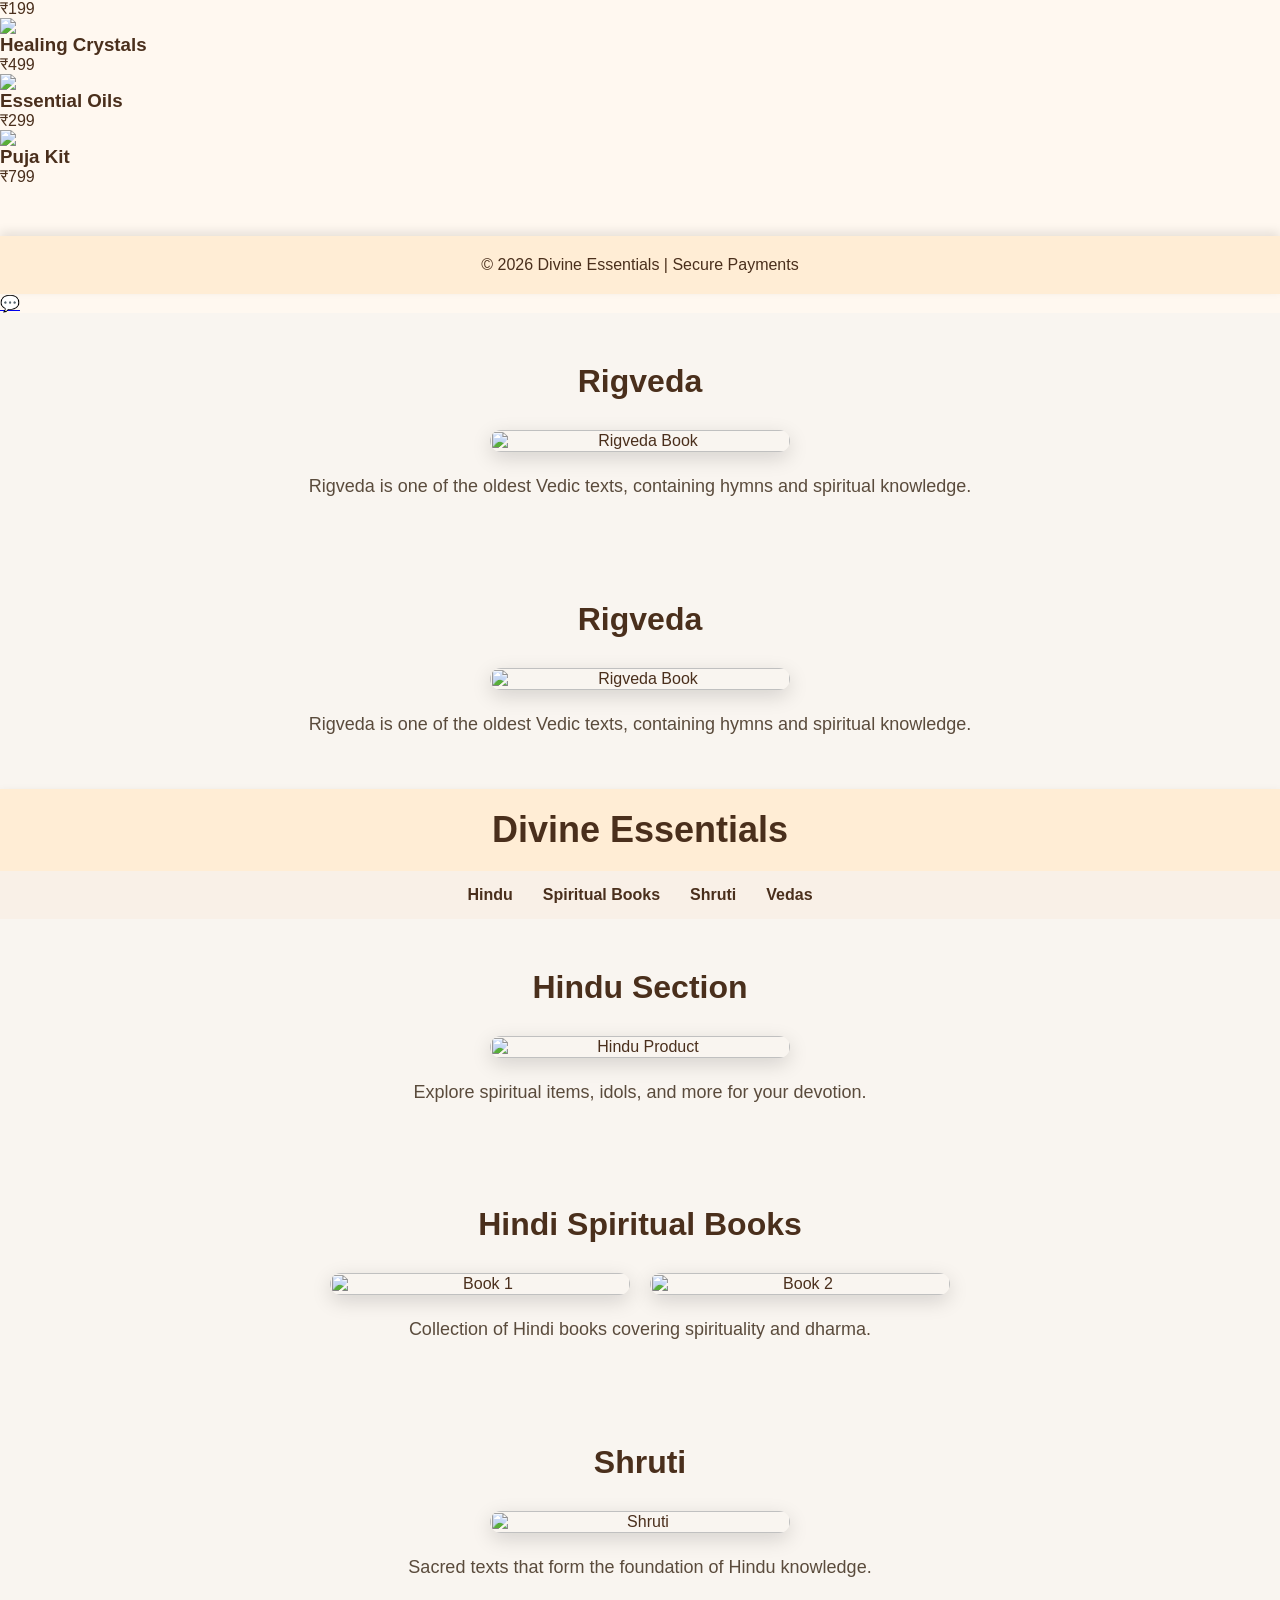
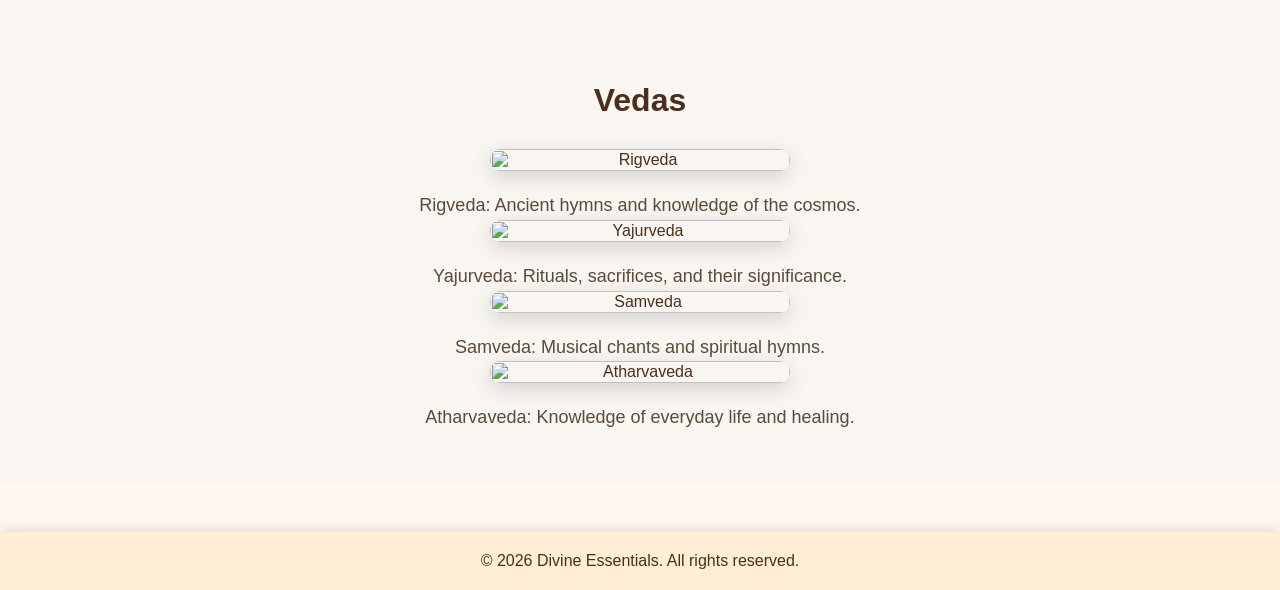
==== index.html @ 7f7609a6 "Update index.html" ====
<p>₹199</p>
  </div>

  <div class="card">
    <img src="https://via.placeholder.com/150">
    <h3>Healing Crystals</h3>
    <p>₹499</p>
  </div>

  <div class="card">
    <img src="https://via.placeholder.com/150">
    <h3>Essential Oils</h3>
    <p>₹299</p>
  </div>

  <div class="card">
    <img src="https://via.placeholder.com/150">
    <h3>Puja Kit</h3>
    <p>₹799</p>
  </div>

</section>

<footer>
  © 2026 Divine Essentials | Secure Payments
</footer>

<a class="whatsapp" href="https://wa.me/91XXXXXXXXXX">💬</a>

</body>
</html>
<!-- Rigveda Section -->
<section id="rigveda" class="section-container">
  <div class="container">
    <h2 class="section-title">Rigveda</h2>
    <div class="image-wrapper">
      <img src="https://link-to-your-image-from-meesho.jpg" alt="Rigveda Book" class="section-image">
    </div>
    <p class="section-description">
      Rigveda is one of the oldest Vedic texts, containing hymns and spiritual knowledge.
    </p>
  </div>
</section>

<!-- CSS -->
<style>
.section-container {
  padding: 50px 20px;
  background-color: #f9f5f0; /* subtle spiritual tone */
  text-align: center;
}

.section-title {
  font-size: 32px;
  font-weight: 700;
  color: #4a2f1c; /* earthy spiritual color */
  margin-bottom: 30px;
}

.image-wrapper {
  display: flex;
  justify-content: center;
  margin-bottom: 20px;
}

.section-image {
  max-width: 100%;
  height: auto;
  border-radius: 12px;
  box-shadow: 0 6px 20px rgba(0,0,0,0.15);
  transition: transform 0.3s ease;
}

.section-image:hover {
  transform: scale(1.05);
}

.section-description {
  font-size: 18px;
  color: #5a4b3c;
  max-width: 700px;
  margin: 0 auto;
  line-height: 1.6;
}
</style>
 
<!-- Rigveda Section -->
<section id="rigveda" class="section-container">
  <div class="container">
    <h2 class="section-title">Rigveda</h2>
    <div class="image-wrapper">
      <img src="https://images.meesho.com/images/products/123456789/rigveda-book.jpg" alt="Rigveda Book" class="section-image">
    </div>
    <p class="section-description">
      Rigveda is one of the oldest Vedic texts, containing hymns and spiritual knowledge.
    </p>
  </div>
</section>

<style>
.section-container {
  padding: 50px 20px;
  background-color: #f9f5f0;
  text-align: center;
}

.section-title {
  font-size: 32px;
  font-weight: 700;
  color: #4a2f1c;
  margin-bottom: 30px;
}

.image-wrapper {
  display: flex;
  justify-content: center;
  margin-bottom: 20px;
}

.section-image {
  max-width: 100%;
  height: auto;
  border-radius: 12px;
  box-shadow: 0 6px 20px rgba(0,0,0,0.15);
  transition: transform 0.3s ease;
}

.section-image:hover {
  transform: scale(1.05);
}

.section-description {
  font-size: 18px;
  color: #5a4b3c;
  max-width: 700px;
  margin: 0 auto;
  line-height: 1.6;
}
</style>
<!DOCTYPE html>
<html lang="hi">
<head>
  <meta charset="UTF-8">
  <meta name="viewport" content="width=device-width, initial-scale=1.0">
  <title>Divine Essentials</title>
  <style>
    /* Basic Reset */
    * {
      margin: 0;
      padding: 0;
      box-sizing: border-box;
      font-family: 'Arial', sans-serif;
    }

    body {
      background-color: #fff8f0;
      color: #4a2f1c;
    }

    header {
      background-color: #ffedd5;
      padding: 20px;
      text-align: center;
      box-shadow: 0 4px 10px rgba(0,0,0,0.1);
    }

    header h1 {
      font-size: 36px;
      font-weight: 700;
    }

    nav {
      display: flex;
      justify-content: center;
      gap: 30px;
      padding: 15px 0;
      background-color: #f9f0e7;
    }

    nav a {
      text-decoration: none;
      color: #4a2f1c;
      font-weight: 600;
      transition: color 0.3s ease;
    }

    nav a:hover {
      color: #c75b12;
    }

    .section-container {
      padding: 50px 20px;
      text-align: center;
    }

    .section-title {
      font-size: 32px;
      font-weight: 700;
      margin-bottom: 30px;
    }

    .image-wrapper {
      display: flex;
      justify-content: center;
      flex-wrap: wrap;
      gap: 20px;
      margin-bottom: 20px;
    }

    .section-image {
      max-width: 300px;
      width: 100%;
      border-radius: 12px;
      box-shadow: 0 6px 20px rgba(0,0,0,0.15);
      transition: transform 0.3s ease;
    }

    .section-image:hover {
      transform: scale(1.05);
    }

    .section-description {
      font-size: 18px;
      max-width: 700px;
      margin: 0 auto;
      line-height: 1.6;
    }

    footer {
      background-color: #ffedd5;
      padding: 20px;
      text-align: center;
      margin-top: 50px;
      box-shadow: 0 -4px 10px rgba(0,0,0,0.1);
    }
  </style>
</head>
<body>

<header>
  <h1>Divine Essentials</h1>
</header>

<nav>
  <a href="#hindu">Hindu</a>
  <a href="#books">Spiritual Books</a>
  <a href="#shruti">Shruti</a>
  <a href="#vedas">Vedas</a>
</nav>

<!-- Hindu Section -->
<section id="hindu" class="section-container">
  <h2 class="section-title">Hindu Section</h2>
  <div class="image-wrapper">
    <img src="https://via.placeholder.com/300x400?text=Hindu+Product" alt="Hindu Product" class="section-image">
  </div>
  <p class="section-description">Explore spiritual items, idols, and more for your devotion.</p>
</section>

<!-- Spiritual Books Section -->
<section id="books" class="section-container">
  <h2 class="section-title">Hindi Spiritual Books</h2>
  <div class="image-wrapper">
    <img src="https://via.placeholder.com/300x400?text=Book+1" alt="Book 1" class="section-image">
    <img src="https://via.placeholder.com/300x400?text=Book+2" alt="Book 2" class="section-image">
  </div>
  <p class="section-description">Collection of Hindi books covering spirituality and dharma.</p>
</section>

<!-- Shruti Section -->
<section id="shruti" class="section-container">
  <h2 class="section-title">Shruti</h2>
  <div class="image-wrapper">
    <img src="https://via.placeholder.com/300x400?text=Shruti" alt="Shruti" class="section-image">
  </div>
  <p class="section-description">Sacred texts that form the foundation of Hindu knowledge.</p>
</section>

<!-- Vedas Section -->
<section id="vedas" class="section-container">
  <h2 class="section-title">Vedas</h2>

  <!-- Rigveda -->
  <div class="image-wrapper">
    <img src="https://via.placeholder.com/300x400?text=Rigveda" alt="Rigveda" class="section-image">
  </div>
  <p class="section-description">Rigveda: Ancient hymns and knowledge of the cosmos.</p>

  <!-- Yajurveda -->
  <div class="image-wrapper">
    <img src="https://via.placeholder.com/300x400?text=Yajurveda" alt="Yajurveda" class="section-image">
  </div>
  <p class="section-description">Yajurveda: Rituals, sacrifices, and their significance.</p>

  <!-- Samveda -->
  <div class="image-wrapper">
    <img src="https://via.placeholder.com/300x400?text=Samveda" alt="Samveda" class="section-image">
  </div>
  <p class="section-description">Samveda: Musical chants and spiritual hymns.</p>

  <!-- Atharvaveda -->
  <div class="image-wrapper">
    <img src="https://via.placeholder.com/300x400?text=Atharvaveda" alt="Atharvaveda" class="section-image">
  </div>
  <p class="section-description">Atharvaveda: Knowledge of everyday life and healing.</p>
</section>

<footer>
  &copy; 2026 Divine Essentials. All rights reserved.
</footer>

</body>
</html>
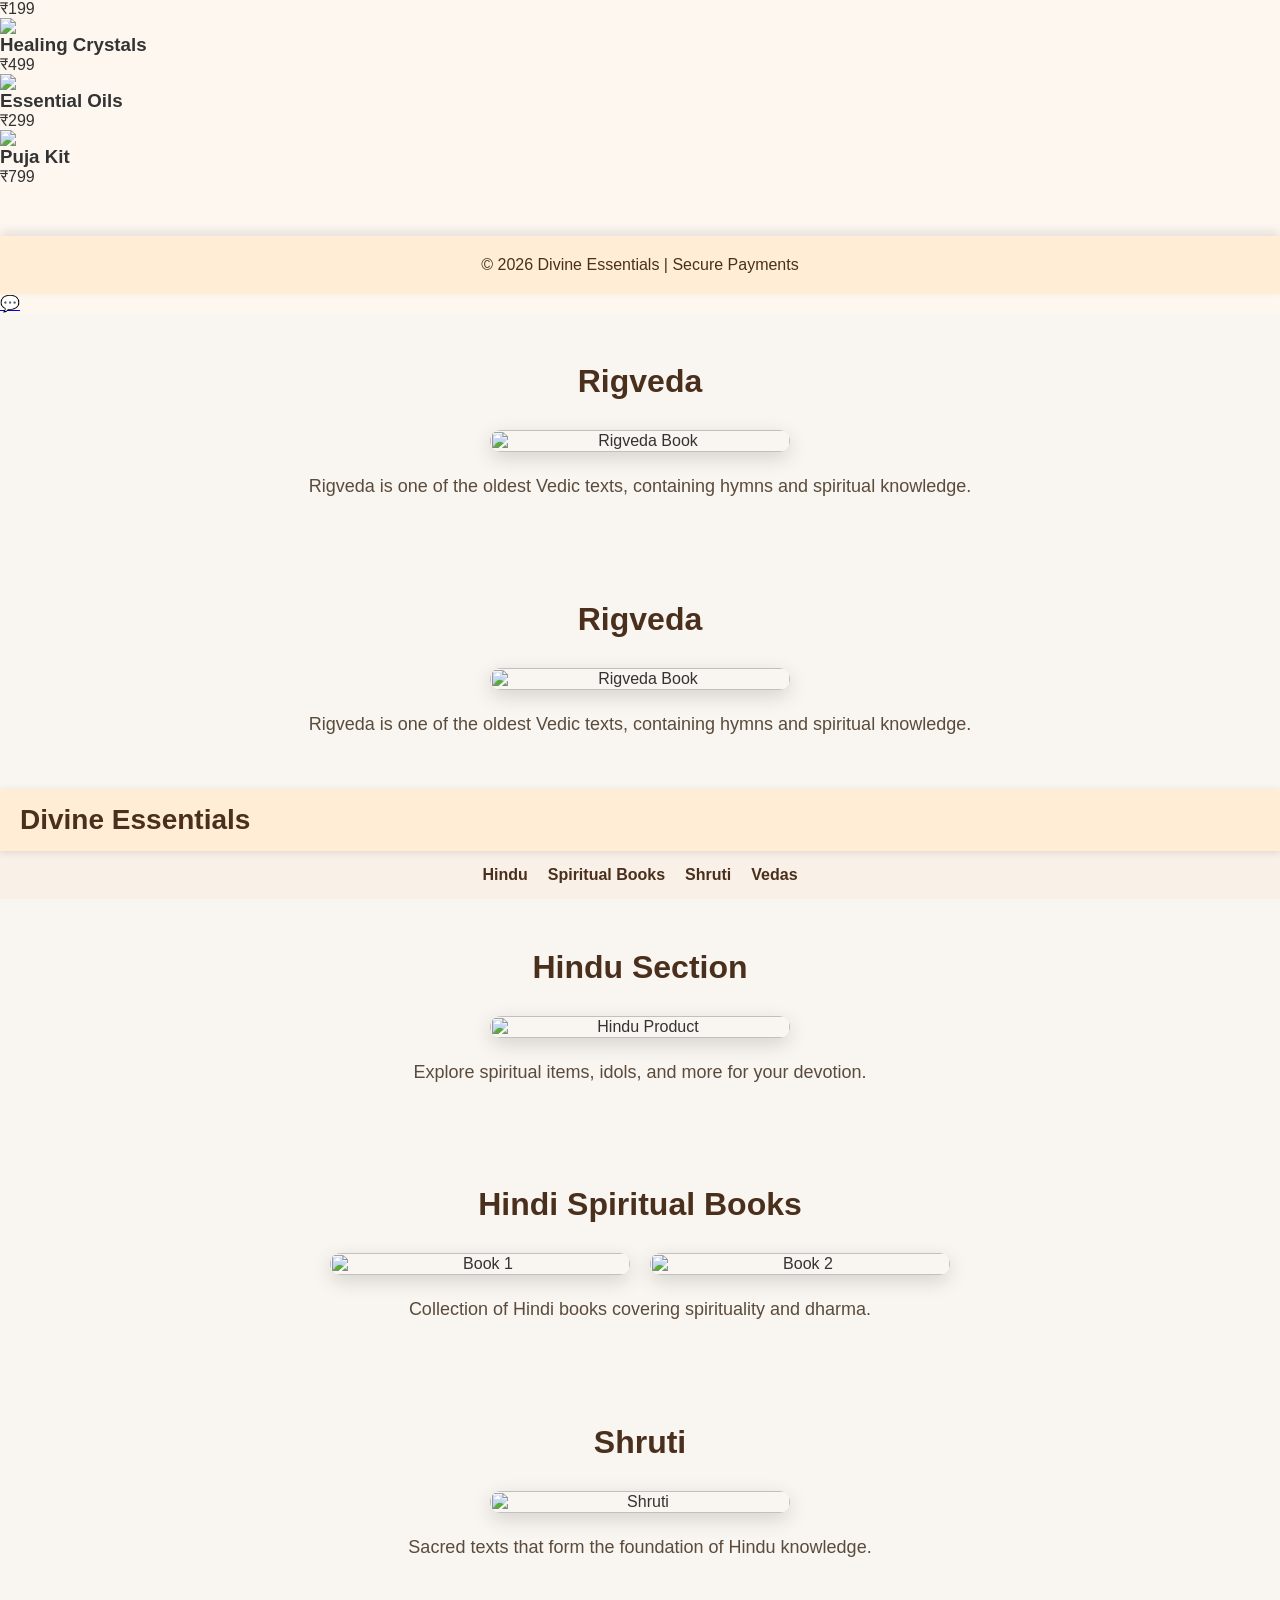
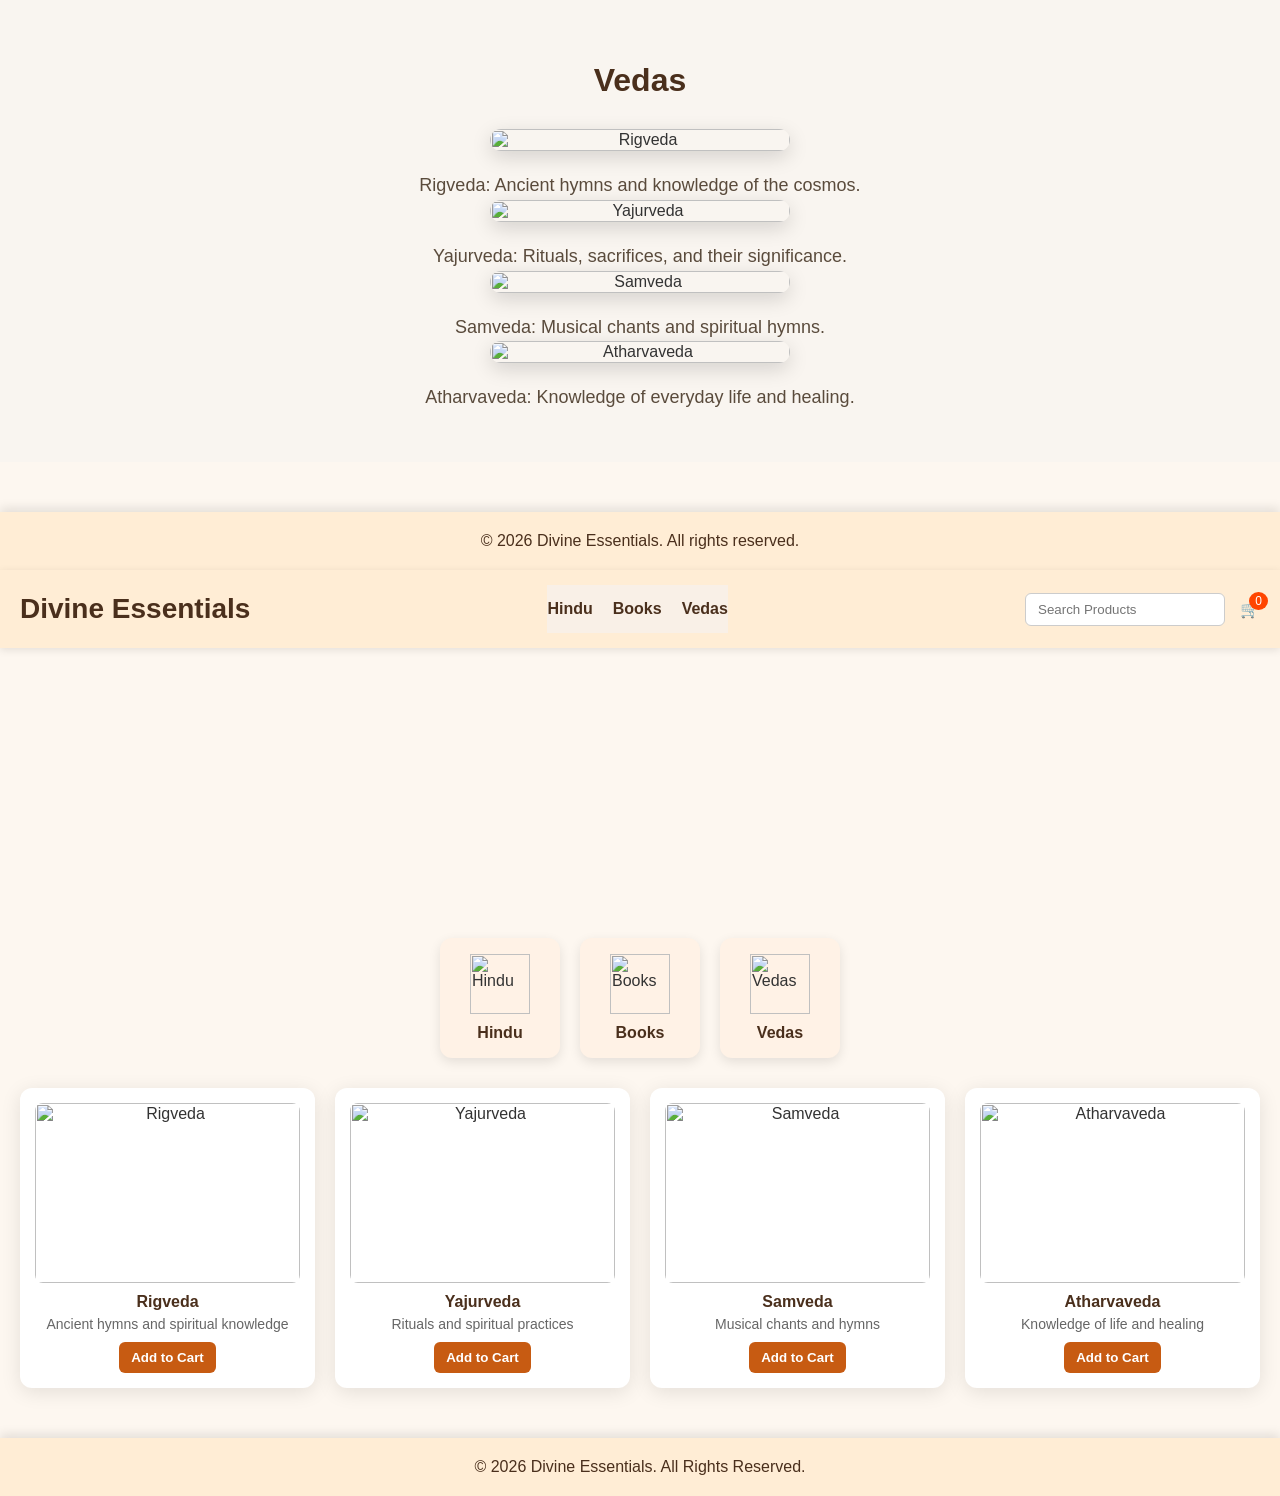
==== commit f7aa7391: "Update index.html" ====
--- a/index.html
+++ b/index.html
@@ -311,3 +311,142 @@
 
 </body>
 </html>
+<!DOCTYPE html>
+<html lang="hi">
+<head>
+<meta charset="UTF-8">
+<meta name="viewport" content="width=device-width, initial-scale=1.0">
+<title>Divine Essentials</title>
+<style>
+  /* Reset */
+  * { margin: 0; padding: 0; box-sizing: border-box; font-family: 'Arial', sans-serif; }
+  body { background-color: #fdf7f0; color: #333; }
+
+  /* Header & Navbar */
+  header {
+    display: flex;
+    justify-content: space-between;
+    align-items: center;
+    padding: 15px 20px;
+    background-color: #ffedd5;
+    box-shadow: 0 2px 8px rgba(0,0,0,0.1);
+    position: sticky;
+    top: 0;
+    z-index: 1000;
+  }
+
+  header h1 { font-size: 28px; color: #4a2f1c; }
+  nav { display: flex; gap: 20px; align-items: center; }
+  nav a { text-decoration: none; color: #4a2f1c; font-weight: 600; transition: color 0.3s; }
+  nav a:hover { color: #c75b12; }
+
+  /* Search & Cart */
+  .search-cart { display: flex; gap: 15px; align-items: center; }
+  .search-cart input { padding: 8px 12px; border-radius: 6px; border: 1px solid #ccc; width: 200px; }
+  .cart { position: relative; cursor: pointer; }
+  .cart span { position: absolute; top: -8px; right: -8px; background-color: #ff4500; color: #fff; border-radius: 50%; padding: 2px 6px; font-size: 12px; }
+
+  /* Banner */
+  .banner { width: 100%; height: 250px; background: url('https://via.placeholder.com/1200x250?text=Divine+Essentials+Banner') center/cover no-repeat; margin: 20px 0; border-radius: 12px; }
+
+  /* Categories */
+  .categories { display: flex; justify-content: center; flex-wrap: wrap; gap: 20px; margin-bottom: 30px; }
+  .category { width: 120px; height: 120px; background-color: #fff2e6; border-radius: 12px; display: flex; align-items: center; justify-content: center; flex-direction: column; cursor: pointer; box-shadow: 0 4px 12px rgba(0,0,0,0.1); transition: transform 0.3s; }
+  .category:hover { transform: translateY(-5px); }
+  .category img { width: 60px; height: 60px; object-fit: contain; margin-bottom: 10px; }
+  .category span { font-weight: 600; color: #4a2f1c; text-align: center; }
+
+  /* Product Grid */
+  .products { display: grid; grid-template-columns: repeat(auto-fit, minmax(180px, 1fr)); gap: 20px; padding: 0 20px; margin-bottom: 50px; }
+  .product-card { background-color: #fff; border-radius: 12px; padding: 15px; text-align: center; box-shadow: 0 4px 20px rgba(0,0,0,0.1); transition: transform 0.3s; }
+  .product-card:hover { transform: translateY(-5px); }
+  .product-card img { width: 100%; height: 180px; object-fit: cover; border-radius: 8px; margin-bottom: 10px; }
+  .product-card h3 { font-size: 16px; margin-bottom: 5px; color: #4a2f1c; }
+  .product-card p { font-size: 14px; margin-bottom: 10px; color: #666; }
+  .product-card button { padding: 8px 12px; border: none; background-color: #c75b12; color: #fff; border-radius: 6px; cursor: pointer; font-weight: 600; transition: background 0.3s; }
+  .product-card button:hover { background-color: #ff704d; }
+
+  /* Footer */
+  footer { background-color: #ffedd5; padding: 20px; text-align: center; color: #4a2f1c; }
+</style>
+</head>
+<body>
+
+<header>
+  <h1>Divine Essentials</h1>
+  <nav>
+    <a href="#hindu">Hindu</a>
+    <a href="#books">Books</a>
+    <a href="#vedas">Vedas</a>
+  </nav>
+  <div class="search-cart">
+    <input type="text" placeholder="Search Products">
+    <div class="cart">
+      🛒
+      <span id="cart-count">0</span>
+    </div>
+  </div>
+</header>
+
+<!-- Banner -->
+<div class="banner"></div>
+
+<!-- Categories -->
+<div class="categories">
+  <div class="category">
+    <img src="https://via.placeholder.com/60?text=Hindu" alt="Hindu">
+    <span>Hindu</span>
+  </div>
+  <div class="category">
+    <img src="https://via.placeholder.com/60?text=Books" alt="Books">
+    <span>Books</span>
+  </div>
+  <div class="category">
+    <img src="https://via.placeholder.com/60?text=Vedas" alt="Vedas">
+    <span>Vedas</span>
+  </div>
+</div>
+
+<!-- Products -->
+<div class="products">
+  <div class="product-card">
+    <img src="https://via.placeholder.com/180x180?text=Rigveda" alt="Rigveda">
+    <h3>Rigveda</h3>
+    <p>Ancient hymns and spiritual knowledge</p>
+    <button onclick="addToCart()">Add to Cart</button>
+  </div>
+  <div class="product-card">
+    <img src="https://via.placeholder.com/180x180?text=Yajurveda" alt="Yajurveda">
+    <h3>Yajurveda</h3>
+    <p>Rituals and spiritual practices</p>
+    <button onclick="addToCart()">Add to Cart</button>
+  </div>
+  <div class="product-card">
+    <img src="https://via.placeholder.com/180x180?text=Samveda" alt="Samveda">
+    <h3>Samveda</h3>
+    <p>Musical chants and hymns</p>
+    <button onclick="addToCart()">Add to Cart</button>
+  </div>
+  <div class="product-card">
+    <img src="https://via.placeholder.com/180x180?text=Atharvaveda" alt="Atharvaveda">
+    <h3>Atharvaveda</h3>
+    <p>Knowledge of life and healing</p>
+    <button onclick="addToCart()">Add to Cart</button>
+  </div>
+</div>
+
+<footer>
+  &copy; 2026 Divine Essentials. All Rights Reserved.
+</footer>
+
+<script>
+  let cartCount = 0;
+  function addToCart() {
+    cartCount++;
+    document.getElementById('cart-count').innerText = cartCount;
+    alert('Product added to cart!');
+  }
+</script>
+
+</body>
+</html>
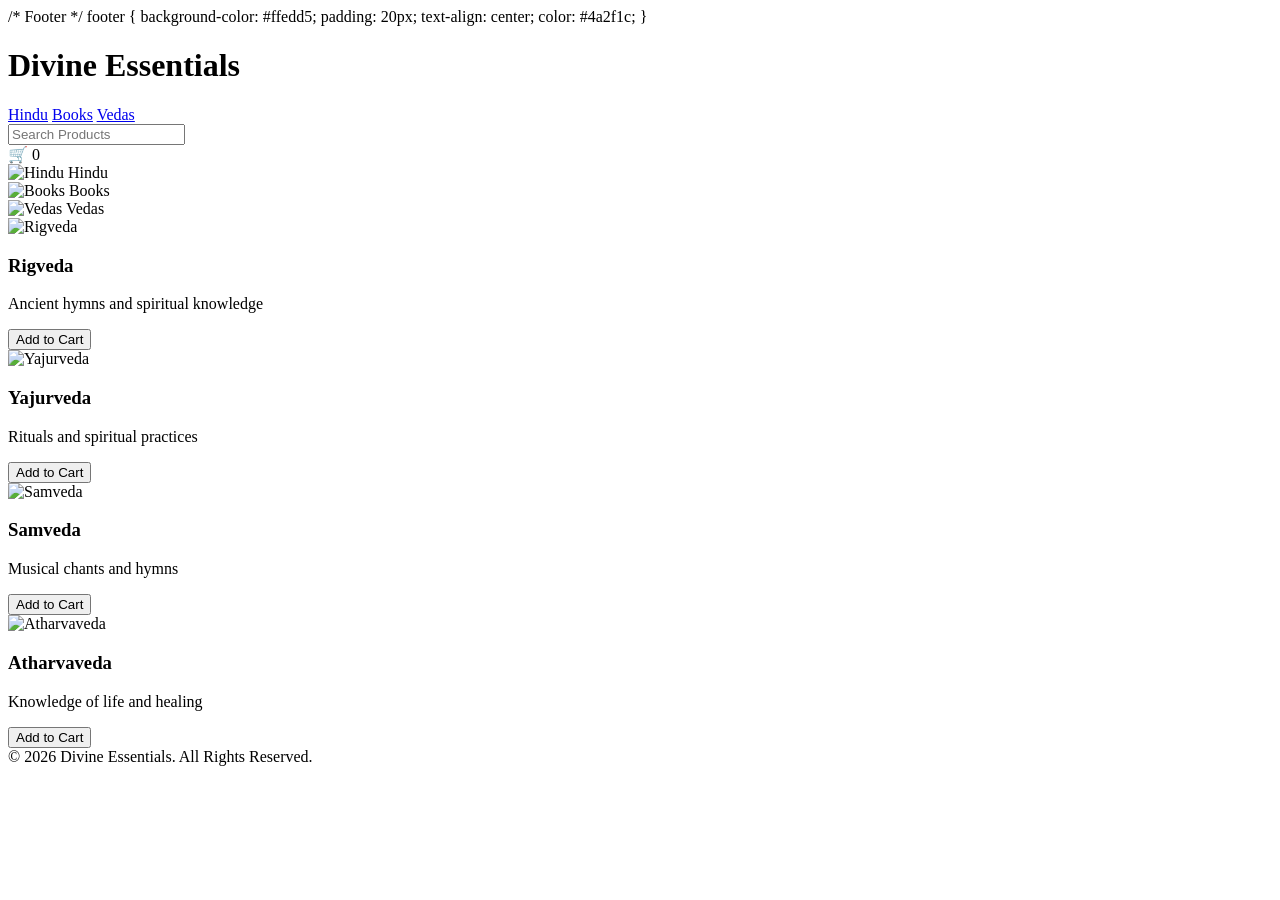
==== commit ee04615c: "Update index.html" ====
--- a/index.html
+++ b/index.html
@@ -1,372 +1,4 @@
-    <p>₹199</p>
-  </div>
-
-  <div class="card">
-    <img src="https://via.placeholder.com/150">
-    <h3>Healing Crystals</h3>
-    <p>₹499</p>
-  </div>
-
-  <div class="card">
-    <img src="https://via.placeholder.com/150">
-    <h3>Essential Oils</h3>
-    <p>₹299</p>
-  </div>
-
-  <div class="card">
-    <img src="https://via.placeholder.com/150">
-    <h3>Puja Kit</h3>
-    <p>₹799</p>
-  </div>
-
-</section>
-
-<footer>
-  © 2026 Divine Essentials | Secure Payments
-</footer>
-
-<a class="whatsapp" href="https://wa.me/91XXXXXXXXXX">💬</a>
-
-</body>
-</html>
-<!-- Rigveda Section -->
-<section id="rigveda" class="section-container">
-  <div class="container">
-    <h2 class="section-title">Rigveda</h2>
-    <div class="image-wrapper">
-      <img src="https://link-to-your-image-from-meesho.jpg" alt="Rigveda Book" class="section-image">
-    </div>
-    <p class="section-description">
-      Rigveda is one of the oldest Vedic texts, containing hymns and spiritual knowledge.
-    </p>
-  </div>
-</section>
-
-<!-- CSS -->
-<style>
-.section-container {
-  padding: 50px 20px;
-  background-color: #f9f5f0; /* subtle spiritual tone */
-  text-align: center;
-}
-
-.section-title {
-  font-size: 32px;
-  font-weight: 700;
-  color: #4a2f1c; /* earthy spiritual color */
-  margin-bottom: 30px;
-}
-
-.image-wrapper {
-  display: flex;
-  justify-content: center;
-  margin-bottom: 20px;
-}
-
-.section-image {
-  max-width: 100%;
-  height: auto;
-  border-radius: 12px;
-  box-shadow: 0 6px 20px rgba(0,0,0,0.15);
-  transition: transform 0.3s ease;
-}
-
-.section-image:hover {
-  transform: scale(1.05);
-}
-
-.section-description {
-  font-size: 18px;
-  color: #5a4b3c;
-  max-width: 700px;
-  margin: 0 auto;
-  line-height: 1.6;
-}
-</style>
- 
-<!-- Rigveda Section -->
-<section id="rigveda" class="section-container">
-  <div class="container">
-    <h2 class="section-title">Rigveda</h2>
-    <div class="image-wrapper">
-      <img src="https://images.meesho.com/images/products/123456789/rigveda-book.jpg" alt="Rigveda Book" class="section-image">
-    </div>
-    <p class="section-description">
-      Rigveda is one of the oldest Vedic texts, containing hymns and spiritual knowledge.
-    </p>
-  </div>
-</section>
-
-<style>
-.section-container {
-  padding: 50px 20px;
-  background-color: #f9f5f0;
-  text-align: center;
-}
-
-.section-title {
-  font-size: 32px;
-  font-weight: 700;
-  color: #4a2f1c;
-  margin-bottom: 30px;
-}
-
-.image-wrapper {
-  display: flex;
-  justify-content: center;
-  margin-bottom: 20px;
-}
-
-.section-image {
-  max-width: 100%;
-  height: auto;
-  border-radius: 12px;
-  box-shadow: 0 6px 20px rgba(0,0,0,0.15);
-  transition: transform 0.3s ease;
-}
-
-.section-image:hover {
-  transform: scale(1.05);
-}
-
-.section-description {
-  font-size: 18px;
-  color: #5a4b3c;
-  max-width: 700px;
-  margin: 0 auto;
-  line-height: 1.6;
-}
-</style>
-<!DOCTYPE html>
-<html lang="hi">
-<head>
-  <meta charset="UTF-8">
-  <meta name="viewport" content="width=device-width, initial-scale=1.0">
-  <title>Divine Essentials</title>
-  <style>
-    /* Basic Reset */
-    * {
-      margin: 0;
-      padding: 0;
-      box-sizing: border-box;
-      font-family: 'Arial', sans-serif;
-    }
-
-    body {
-      background-color: #fff8f0;
-      color: #4a2f1c;
-    }
-
-    header {
-      background-color: #ffedd5;
-      padding: 20px;
-      text-align: center;
-      box-shadow: 0 4px 10px rgba(0,0,0,0.1);
-    }
-
-    header h1 {
-      font-size: 36px;
-      font-weight: 700;
-    }
-
-    nav {
-      display: flex;
-      justify-content: center;
-      gap: 30px;
-      padding: 15px 0;
-      background-color: #f9f0e7;
-    }
-
-    nav a {
-      text-decoration: none;
-      color: #4a2f1c;
-      font-weight: 600;
-      transition: color 0.3s ease;
-    }
-
-    nav a:hover {
-      color: #c75b12;
-    }
-
-    .section-container {
-      padding: 50px 20px;
-      text-align: center;
-    }
-
-    .section-title {
-      font-size: 32px;
-      font-weight: 700;
-      margin-bottom: 30px;
-    }
-
-    .image-wrapper {
-      display: flex;
-      justify-content: center;
-      flex-wrap: wrap;
-      gap: 20px;
-      margin-bottom: 20px;
-    }
-
-    .section-image {
-      max-width: 300px;
-      width: 100%;
-      border-radius: 12px;
-      box-shadow: 0 6px 20px rgba(0,0,0,0.15);
-      transition: transform 0.3s ease;
-    }
-
-    .section-image:hover {
-      transform: scale(1.05);
-    }
-
-    .section-description {
-      font-size: 18px;
-      max-width: 700px;
-      margin: 0 auto;
-      line-height: 1.6;
-    }
-
-    footer {
-      background-color: #ffedd5;
-      padding: 20px;
-      text-align: center;
-      margin-top: 50px;
-      box-shadow: 0 -4px 10px rgba(0,0,0,0.1);
-    }
-  </style>
-</head>
-<body>
-
-<header>
-  <h1>Divine Essentials</h1>
-</header>
-
-<nav>
-  <a href="#hindu">Hindu</a>
-  <a href="#books">Spiritual Books</a>
-  <a href="#shruti">Shruti</a>
-  <a href="#vedas">Vedas</a>
-</nav>
-
-<!-- Hindu Section -->
-<section id="hindu" class="section-container">
-  <h2 class="section-title">Hindu Section</h2>
-  <div class="image-wrapper">
-    <img src="https://via.placeholder.com/300x400?text=Hindu+Product" alt="Hindu Product" class="section-image">
-  </div>
-  <p class="section-description">Explore spiritual items, idols, and more for your devotion.</p>
-</section>
-
-<!-- Spiritual Books Section -->
-<section id="books" class="section-container">
-  <h2 class="section-title">Hindi Spiritual Books</h2>
-  <div class="image-wrapper">
-    <img src="https://via.placeholder.com/300x400?text=Book+1" alt="Book 1" class="section-image">
-    <img src="https://via.placeholder.com/300x400?text=Book+2" alt="Book 2" class="section-image">
-  </div>
-  <p class="section-description">Collection of Hindi books covering spirituality and dharma.</p>
-</section>
-
-<!-- Shruti Section -->
-<section id="shruti" class="section-container">
-  <h2 class="section-title">Shruti</h2>
-  <div class="image-wrapper">
-    <img src="https://via.placeholder.com/300x400?text=Shruti" alt="Shruti" class="section-image">
-  </div>
-  <p class="section-description">Sacred texts that form the foundation of Hindu knowledge.</p>
-</section>
-
-<!-- Vedas Section -->
-<section id="vedas" class="section-container">
-  <h2 class="section-title">Vedas</h2>
-
-  <!-- Rigveda -->
-  <div class="image-wrapper">
-    <img src="https://via.placeholder.com/300x400?text=Rigveda" alt="Rigveda" class="section-image">
-  </div>
-  <p class="section-description">Rigveda: Ancient hymns and knowledge of the cosmos.</p>
-
-  <!-- Yajurveda -->
-  <div class="image-wrapper">
-    <img src="https://via.placeholder.com/300x400?text=Yajurveda" alt="Yajurveda" class="section-image">
-  </div>
-  <p class="section-description">Yajurveda: Rituals, sacrifices, and their significance.</p>
-
-  <!-- Samveda -->
-  <div class="image-wrapper">
-    <img src="https://via.placeholder.com/300x400?text=Samveda" alt="Samveda" class="section-image">
-  </div>
-  <p class="section-description">Samveda: Musical chants and spiritual hymns.</p>
-
-  <!-- Atharvaveda -->
-  <div class="image-wrapper">
-    <img src="https://via.placeholder.com/300x400?text=Atharvaveda" alt="Atharvaveda" class="section-image">
-  </div>
-  <p class="section-description">Atharvaveda: Knowledge of everyday life and healing.</p>
-</section>
-
-<footer>
-  &copy; 2026 Divine Essentials. All rights reserved.
-</footer>
-
-</body>
-</html>
-<!DOCTYPE html>
-<html lang="hi">
-<head>
-<meta charset="UTF-8">
-<meta name="viewport" content="width=device-width, initial-scale=1.0">
-<title>Divine Essentials</title>
-<style>
-  /* Reset */
-  * { margin: 0; padding: 0; box-sizing: border-box; font-family: 'Arial', sans-serif; }
-  body { background-color: #fdf7f0; color: #333; }
-
-  /* Header & Navbar */
-  header {
-    display: flex;
-    justify-content: space-between;
-    align-items: center;
-    padding: 15px 20px;
-    background-color: #ffedd5;
-    box-shadow: 0 2px 8px rgba(0,0,0,0.1);
-    position: sticky;
-    top: 0;
-    z-index: 1000;
-  }
-
-  header h1 { font-size: 28px; color: #4a2f1c; }
-  nav { display: flex; gap: 20px; align-items: center; }
-  nav a { text-decoration: none; color: #4a2f1c; font-weight: 600; transition: color 0.3s; }
-  nav a:hover { color: #c75b12; }
-
-  /* Search & Cart */
-  .search-cart { display: flex; gap: 15px; align-items: center; }
-  .search-cart input { padding: 8px 12px; border-radius: 6px; border: 1px solid #ccc; width: 200px; }
-  .cart { position: relative; cursor: pointer; }
-  .cart span { position: absolute; top: -8px; right: -8px; background-color: #ff4500; color: #fff; border-radius: 50%; padding: 2px 6px; font-size: 12px; }
-
-  /* Banner */
-  .banner { width: 100%; height: 250px; background: url('https://via.placeholder.com/1200x250?text=Divine+Essentials+Banner') center/cover no-repeat; margin: 20px 0; border-radius: 12px; }
-
-  /* Categories */
-  .categories { display: flex; justify-content: center; flex-wrap: wrap; gap: 20px; margin-bottom: 30px; }
-  .category { width: 120px; height: 120px; background-color: #fff2e6; border-radius: 12px; display: flex; align-items: center; justify-content: center; flex-direction: column; cursor: pointer; box-shadow: 0 4px 12px rgba(0,0,0,0.1); transition: transform 0.3s; }
-  .category:hover { transform: translateY(-5px); }
-  .category img { width: 60px; height: 60px; object-fit: contain; margin-bottom: 10px; }
-  .category span { font-weight: 600; color: #4a2f1c; text-align: center; }
-
-  /* Product Grid */
-  .products { display: grid; grid-template-columns: repeat(auto-fit, minmax(180px, 1fr)); gap: 20px; padding: 0 20px; margin-bottom: 50px; }
-  .product-card { background-color: #fff; border-radius: 12px; padding: 15px; text-align: center; box-shadow: 0 4px 20px rgba(0,0,0,0.1); transition: transform 0.3s; }
-  .product-card:hover { transform: translateY(-5px); }
-  .product-card img { width: 100%; height: 180px; object-fit: cover; border-radius: 8px; margin-bottom: 10px; }
-  .product-card h3 { font-size: 16px; margin-bottom: 5px; color: #4a2f1c; }
-  .product-card p { font-size: 14px; margin-bottom: 10px; color: #666; }
-  .product-card button { padding: 8px 12px; border: none; background-color: #c75b12; color: #fff; border-radius: 6px; cursor: pointer; font-weight: 600; transition: background 0.3s; }
-  .product-card button:hover { background-color: #ff704d; }
-
-  /* Footer */
+        /* Footer */
   footer { background-color: #ffedd5; padding: 20px; text-align: center; color: #4a2f1c; }
 </style>
 </head>
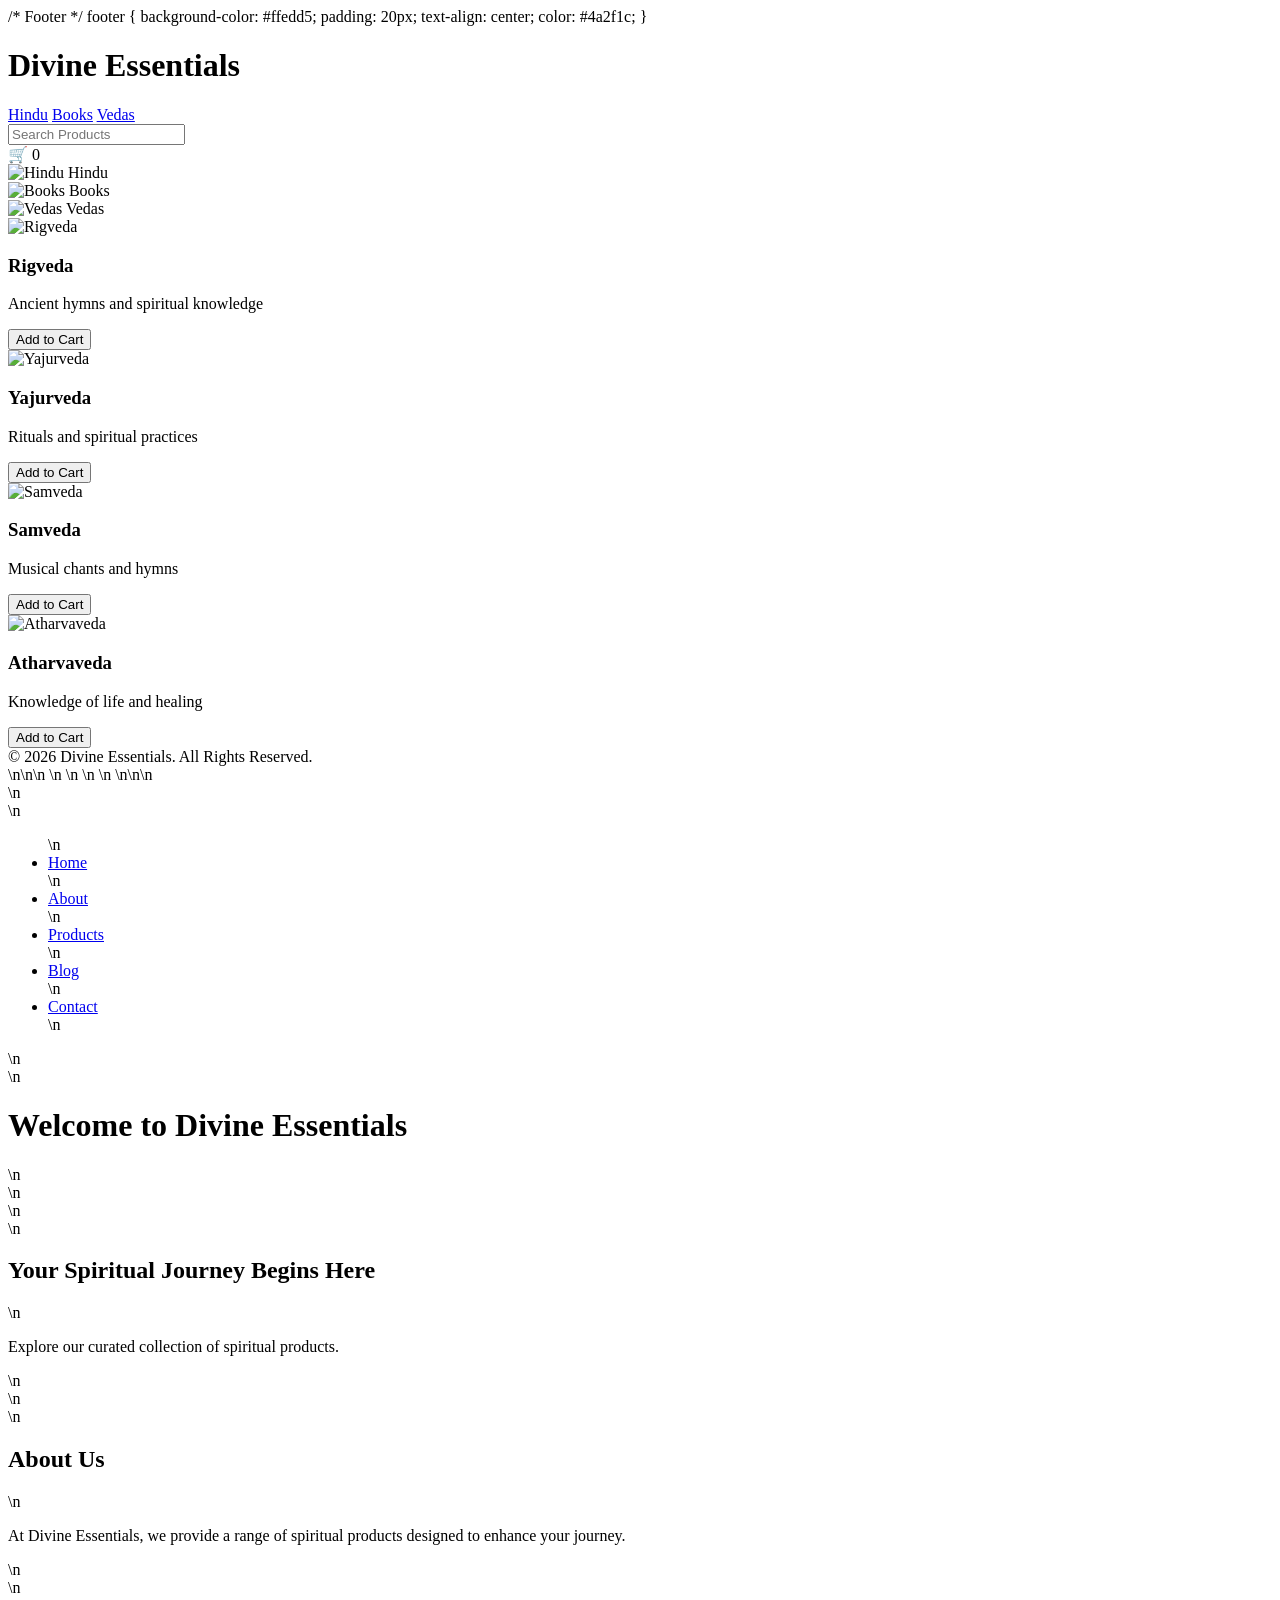
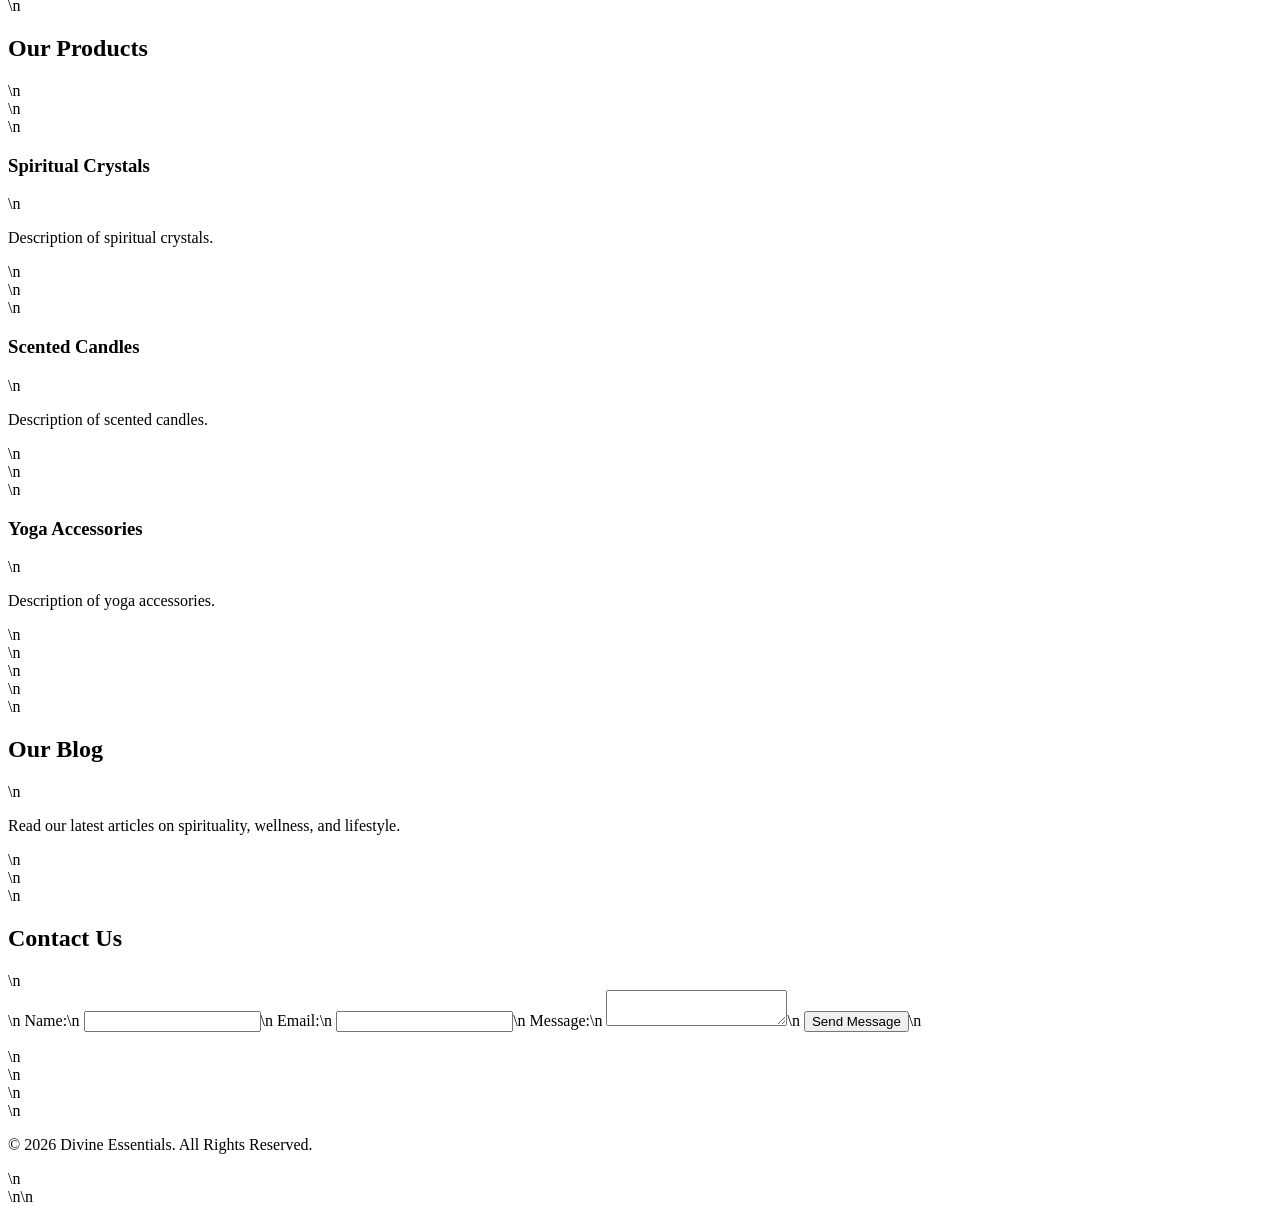
==== commit a97a6c79: "Add HTML structure for Spiritual Ecommerce Website" ====
--- a/index.html
+++ b/index.html
@@ -82,3 +82,4 @@
 
 </body>
 </html>
+<!DOCTYPE html>\n<html lang=\"en\">\n<head>\n    <meta charset=\"UTF-8\">\n    <meta name=\"viewport\" content=\"width=device-width, initial-scale=1.0\">\n    <meta name=\"description\" content=\"Professional Responsive Spiritual Ecommerce Website\">\n    <title>Spiritual Ecommerce Website</title>\n    <link rel=\"stylesheet\" href=\"styles.css\">\n</head>\n<body>\n    <header>\n        <nav aria-label=\"Main Navigation\">\n            <ul>\n                <li><a href=\"#hero\">Home</a></li>\n                <li><a href=\"#about\">About</a></li>\n                <li><a href=\"#products\">Products</a></li>\n                <li><a href=\"#blog\">Blog</a></li>\n                <li><a href=\"#contact\">Contact</a></li>\n            </ul>\n        </nav>\n        <h1>Welcome to Divine Essentials</h1>\n    </header>\n    <main>\n        <section id=\"hero\">\n            <h2>Your Spiritual Journey Begins Here</h2>\n            <p>Explore our curated collection of spiritual products.</p>\n        </section>\n        <section id=\"about\">\n            <h2>About Us</h2>\n            <p>At Divine Essentials, we provide a range of spiritual products designed to enhance your journey.</p>\n        </section>\n        <section id=\"products\">\n            <h2>Our Products</h2>\n            <div class=\"product-grid\">\n                <div class=\"product-item\">\n                    <h3>Spiritual Crystals</h3>\n                    <p>Description of spiritual crystals.</p>\n                </div>\n                <div class=\"product-item\">\n                    <h3>Scented Candles</h3>\n                    <p>Description of scented candles.</p>\n                </div>\n                <div class=\"product-item\">\n                    <h3>Yoga Accessories</h3>\n                    <p>Description of yoga accessories.</p>\n                </div>\n            </div>\n        </section>\n        <section id=\"blog\">\n            <h2>Our Blog</h2>\n            <p>Read our latest articles on spirituality, wellness, and lifestyle.</p>\n        </section>\n        <section id=\"contact\">\n            <h2>Contact Us</h2>\n            <form aria-label=\"Contact Form\">\n                <label for=\"name\">Name:</label>\n                <input type=\"text\" id=\"name\" name=\"name\" required>\n                <label for=\"email\">Email:</label>\n                <input type=\"email\" id=\"email\" name=\"email\" required>\n                <label for=\"message\">Message:</label>\n                <textarea id=\"message\" name=\"message\" required></textarea>\n                <button type=\"submit\">Send Message</button>\n            </form>\n        </section>\n    </main>\n    <footer>\n        <p>&copy; 2026 Divine Essentials. All Rights Reserved.</p>\n    </footer>\n</body>\n</html>
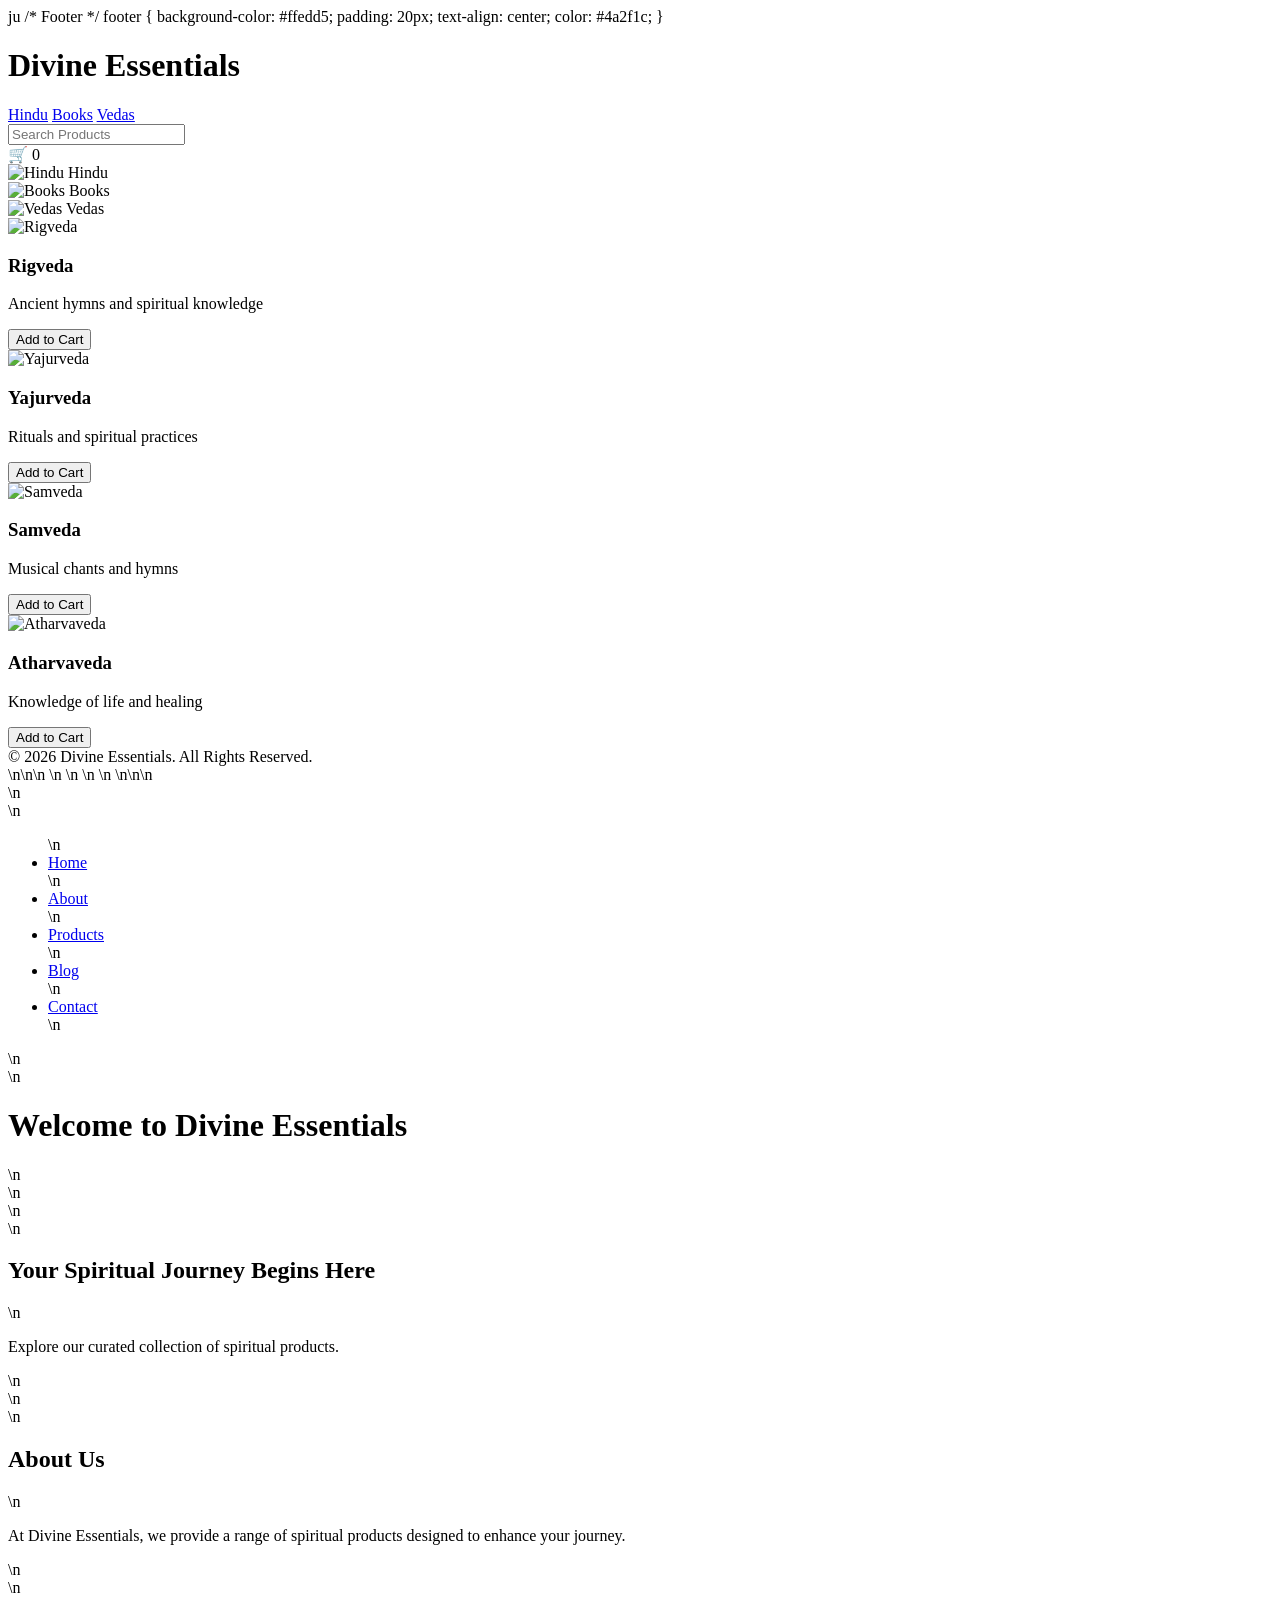
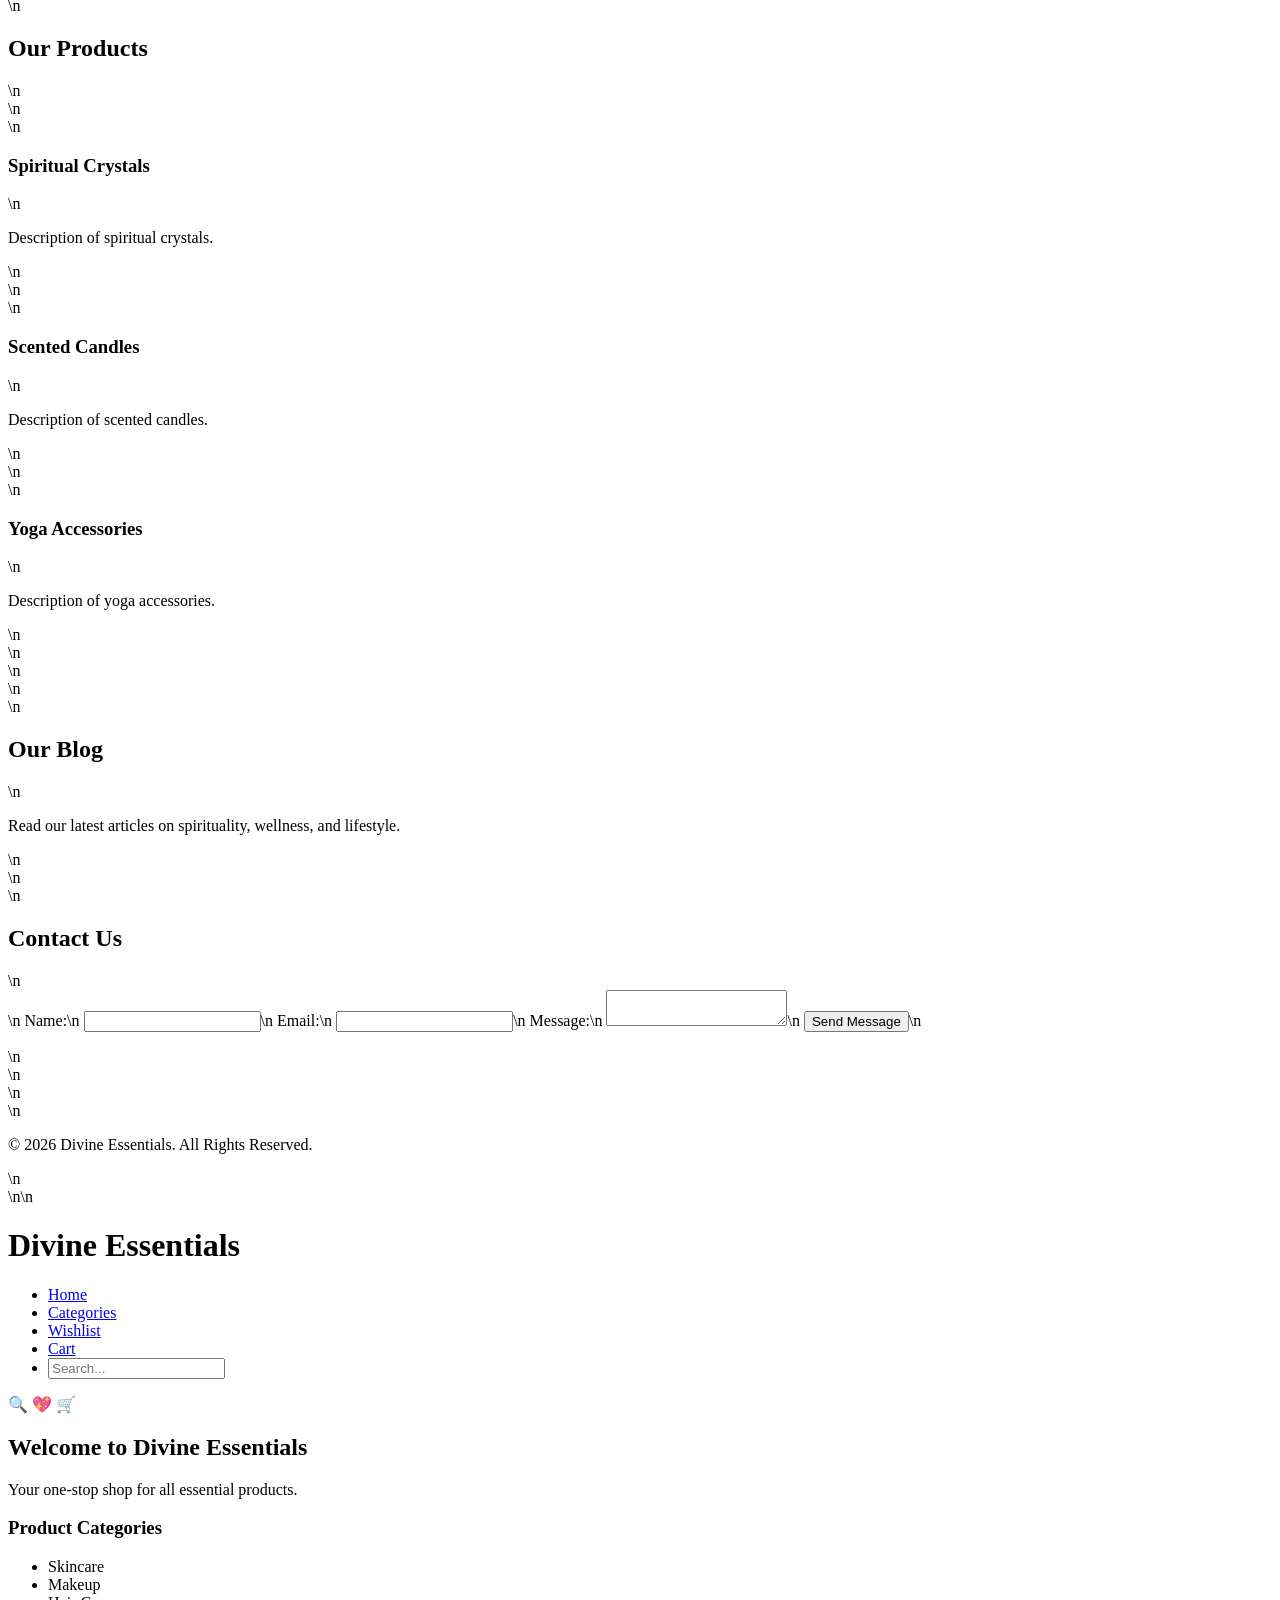
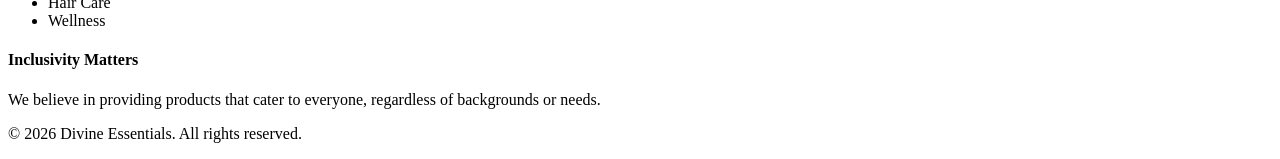
==== commit 6d192d13: "Refactor index.html for Divine Essentials website Updated the HTML structure and content for the Div" ====
--- a/index.html
+++ b/index.html
@@ -1,4 +1,4 @@
-        /* Footer */
+ju        /* Footer */
   footer { background-color: #ffedd5; padding: 20px; text-align: center; color: #4a2f1c; }
 </style>
 </head>
@@ -83,3 +83,57 @@
 </body>
 </html>
 <!DOCTYPE html>\n<html lang=\"en\">\n<head>\n    <meta charset=\"UTF-8\">\n    <meta name=\"viewport\" content=\"width=device-width, initial-scale=1.0\">\n    <meta name=\"description\" content=\"Professional Responsive Spiritual Ecommerce Website\">\n    <title>Spiritual Ecommerce Website</title>\n    <link rel=\"stylesheet\" href=\"styles.css\">\n</head>\n<body>\n    <header>\n        <nav aria-label=\"Main Navigation\">\n            <ul>\n                <li><a href=\"#hero\">Home</a></li>\n                <li><a href=\"#about\">About</a></li>\n                <li><a href=\"#products\">Products</a></li>\n                <li><a href=\"#blog\">Blog</a></li>\n                <li><a href=\"#contact\">Contact</a></li>\n            </ul>\n        </nav>\n        <h1>Welcome to Divine Essentials</h1>\n    </header>\n    <main>\n        <section id=\"hero\">\n            <h2>Your Spiritual Journey Begins Here</h2>\n            <p>Explore our curated collection of spiritual products.</p>\n        </section>\n        <section id=\"about\">\n            <h2>About Us</h2>\n            <p>At Divine Essentials, we provide a range of spiritual products designed to enhance your journey.</p>\n        </section>\n        <section id=\"products\">\n            <h2>Our Products</h2>\n            <div class=\"product-grid\">\n                <div class=\"product-item\">\n                    <h3>Spiritual Crystals</h3>\n                    <p>Description of spiritual crystals.</p>\n                </div>\n                <div class=\"product-item\">\n                    <h3>Scented Candles</h3>\n                    <p>Description of scented candles.</p>\n                </div>\n                <div class=\"product-item\">\n                    <h3>Yoga Accessories</h3>\n                    <p>Description of yoga accessories.</p>\n                </div>\n            </div>\n        </section>\n        <section id=\"blog\">\n            <h2>Our Blog</h2>\n            <p>Read our latest articles on spirituality, wellness, and lifestyle.</p>\n        </section>\n        <section id=\"contact\">\n            <h2>Contact Us</h2>\n            <form aria-label=\"Contact Form\">\n                <label for=\"name\">Name:</label>\n                <input type=\"text\" id=\"name\" name=\"name\" required>\n                <label for=\"email\">Email:</label>\n                <input type=\"email\" id=\"email\" name=\"email\" required>\n                <label for=\"message\">Message:</label>\n                <textarea id=\"message\" name=\"message\" required></textarea>\n                <button type=\"submit\">Send Message</button>\n            </form>\n        </section>\n    </main>\n    <footer>\n        <p>&copy; 2026 Divine Essentials. All Rights Reserved.</p>\n    </footer>\n</body>\n</html>
+<!DOCTYPE html>
+<html lang="en">
+<head>
+    <meta charset="UTF-8">
+    <meta name="viewport" content="width=device-width, initial-scale=1.0">
+    <title>Divine Essentials</title>
+    <link rel="stylesheet" href="styles.css">
+</head>
+<body>
+
+<header>
+    <h1>Divine Essentials</h1>
+    <nav>
+        <ul>
+            <li><a href="#home">Home</a></li>
+            <li><a href="#categories">Categories</a></li>
+            <li><a href="#wishlist">Wishlist</a></li>
+            <li><a href="#cart">Cart</a></li>
+            <li><input type="text" placeholder="Search..."></li>
+        </ul>
+        <div class="icons">
+            <span class="search-icon">🔍</span>
+            <span class="wishlist-icon">💖</span>
+            <span class="cart-icon">🛒</span>
+        </div>
+    </nav>
+</header>
+
+<section class="hero">
+    <h2>Welcome to Divine Essentials</h2>
+    <p>Your one-stop shop for all essential products.</p>
+</section>
+
+<section class="categories">
+    <h3>Product Categories</h3>
+    <ul>
+        <li>Skincare</li>
+        <li>Makeup</li>
+        <li>Hair Care</li>
+        <li>Wellness</li>
+    </ul>
+</section>
+
+<section class="inclusive-messaging">
+    <h4>Inclusivity Matters</h4>
+    <p>We believe in providing products that cater to everyone, regardless of backgrounds or needs.</p>
+</section>
+
+<footer>
+    <p>&copy; 2026 Divine Essentials. All rights reserved.</p>
+</footer>
+
+</body>
+</html>
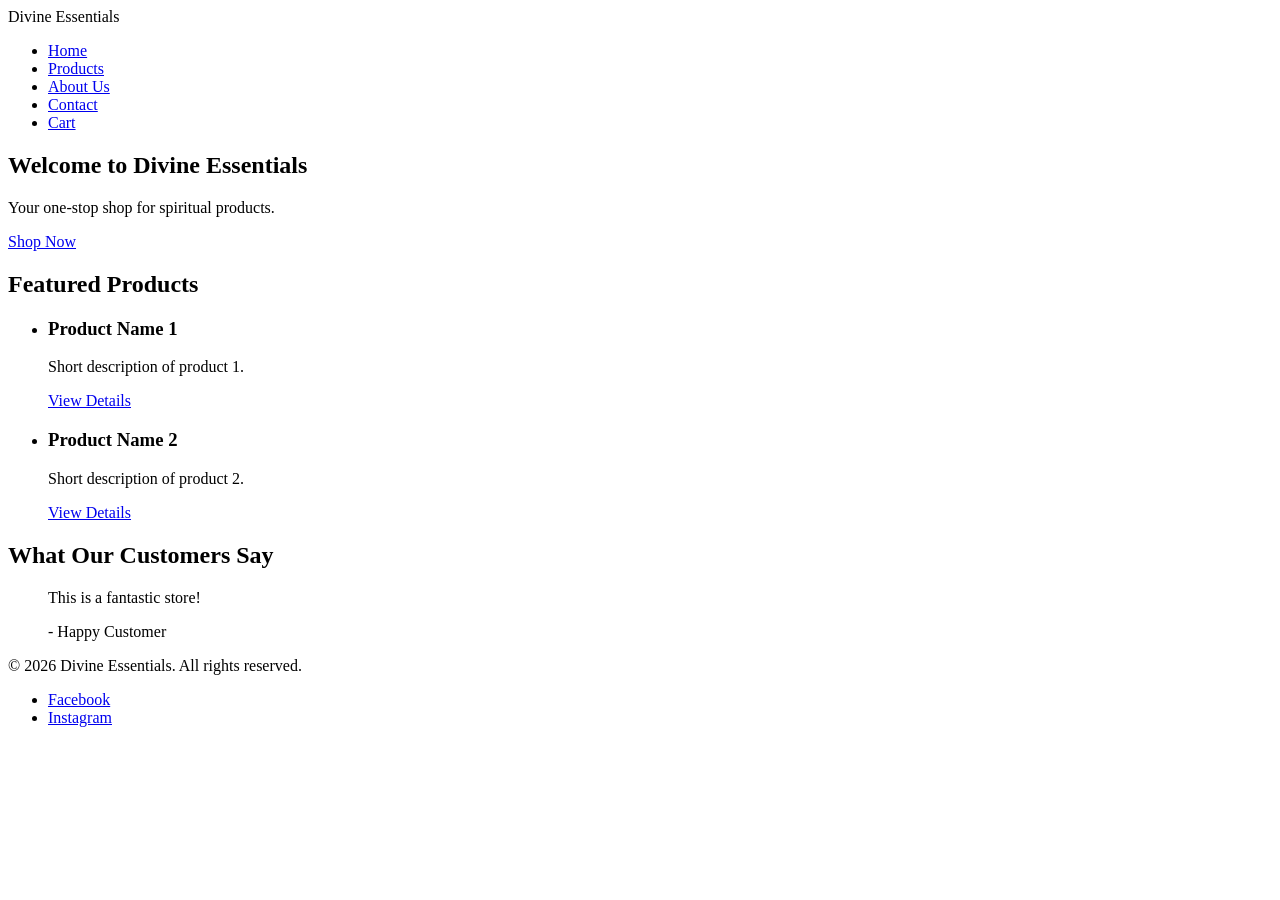
==== commit a9c6a022: "Add initial HTML structure for Divine Essentials" ====
--- a/index.html
+++ b/index.html
@@ -1,139 +1,60 @@
-ju        /* Footer */
-  footer { background-color: #ffedd5; padding: 20px; text-align: center; color: #4a2f1c; }
-</style>
-</head>
-<body>
-
-<header>
-  <h1>Divine Essentials</h1>
-  <nav>
-    <a href="#hindu">Hindu</a>
-    <a href="#books">Books</a>
-    <a href="#vedas">Vedas</a>
-  </nav>
-  <div class="search-cart">
-    <input type="text" placeholder="Search Products">
-    <div class="cart">
-      🛒
-      <span id="cart-count">0</span>
-    </div>
-  </div>
-</header>
-
-<!-- Banner -->
-<div class="banner"></div>
-
-<!-- Categories -->
-<div class="categories">
-  <div class="category">
-    <img src="https://via.placeholder.com/60?text=Hindu" alt="Hindu">
-    <span>Hindu</span>
-  </div>
-  <div class="category">
-    <img src="https://via.placeholder.com/60?text=Books" alt="Books">
-    <span>Books</span>
-  </div>
-  <div class="category">
-    <img src="https://via.placeholder.com/60?text=Vedas" alt="Vedas">
-    <span>Vedas</span>
-  </div>
-</div>
-
-<!-- Products -->
-<div class="products">
-  <div class="product-card">
-    <img src="https://via.placeholder.com/180x180?text=Rigveda" alt="Rigveda">
-    <h3>Rigveda</h3>
-    <p>Ancient hymns and spiritual knowledge</p>
-    <button onclick="addToCart()">Add to Cart</button>
-  </div>
-  <div class="product-card">
-    <img src="https://via.placeholder.com/180x180?text=Yajurveda" alt="Yajurveda">
-    <h3>Yajurveda</h3>
-    <p>Rituals and spiritual practices</p>
-    <button onclick="addToCart()">Add to Cart</button>
-  </div>
-  <div class="product-card">
-    <img src="https://via.placeholder.com/180x180?text=Samveda" alt="Samveda">
-    <h3>Samveda</h3>
-    <p>Musical chants and hymns</p>
-    <button onclick="addToCart()">Add to Cart</button>
-  </div>
-  <div class="product-card">
-    <img src="https://via.placeholder.com/180x180?text=Atharvaveda" alt="Atharvaveda">
-    <h3>Atharvaveda</h3>
-    <p>Knowledge of life and healing</p>
-    <button onclick="addToCart()">Add to Cart</button>
-  </div>
-</div>
-
-<footer>
-  &copy; 2026 Divine Essentials. All Rights Reserved.
-</footer>
-
-<script>
-  let cartCount = 0;
-  function addToCart() {
-    cartCount++;
-    document.getElementById('cart-count').innerText = cartCount;
-    alert('Product added to cart!');
-  }
-</script>
-
-</body>
-</html>
-<!DOCTYPE html>\n<html lang=\"en\">\n<head>\n    <meta charset=\"UTF-8\">\n    <meta name=\"viewport\" content=\"width=device-width, initial-scale=1.0\">\n    <meta name=\"description\" content=\"Professional Responsive Spiritual Ecommerce Website\">\n    <title>Spiritual Ecommerce Website</title>\n    <link rel=\"stylesheet\" href=\"styles.css\">\n</head>\n<body>\n    <header>\n        <nav aria-label=\"Main Navigation\">\n            <ul>\n                <li><a href=\"#hero\">Home</a></li>\n                <li><a href=\"#about\">About</a></li>\n                <li><a href=\"#products\">Products</a></li>\n                <li><a href=\"#blog\">Blog</a></li>\n                <li><a href=\"#contact\">Contact</a></li>\n            </ul>\n        </nav>\n        <h1>Welcome to Divine Essentials</h1>\n    </header>\n    <main>\n        <section id=\"hero\">\n            <h2>Your Spiritual Journey Begins Here</h2>\n            <p>Explore our curated collection of spiritual products.</p>\n        </section>\n        <section id=\"about\">\n            <h2>About Us</h2>\n            <p>At Divine Essentials, we provide a range of spiritual products designed to enhance your journey.</p>\n        </section>\n        <section id=\"products\">\n            <h2>Our Products</h2>\n            <div class=\"product-grid\">\n                <div class=\"product-item\">\n                    <h3>Spiritual Crystals</h3>\n                    <p>Description of spiritual crystals.</p>\n                </div>\n                <div class=\"product-item\">\n                    <h3>Scented Candles</h3>\n                    <p>Description of scented candles.</p>\n                </div>\n                <div class=\"product-item\">\n                    <h3>Yoga Accessories</h3>\n                    <p>Description of yoga accessories.</p>\n                </div>\n            </div>\n        </section>\n        <section id=\"blog\">\n            <h2>Our Blog</h2>\n            <p>Read our latest articles on spirituality, wellness, and lifestyle.</p>\n        </section>\n        <section id=\"contact\">\n            <h2>Contact Us</h2>\n            <form aria-label=\"Contact Form\">\n                <label for=\"name\">Name:</label>\n                <input type=\"text\" id=\"name\" name=\"name\" required>\n                <label for=\"email\">Email:</label>\n                <input type=\"email\" id=\"email\" name=\"email\" required>\n                <label for=\"message\">Message:</label>\n                <textarea id=\"message\" name=\"message\" required></textarea>\n                <button type=\"submit\">Send Message</button>\n            </form>\n        </section>\n    </main>\n    <footer>\n        <p>&copy; 2026 Divine Essentials. All Rights Reserved.</p>\n    </footer>\n</body>\n</html>
 <!DOCTYPE html>
 <html lang="en">
 <head>
     <meta charset="UTF-8">
     <meta name="viewport" content="width=device-width, initial-scale=1.0">
     <title>Divine Essentials</title>
-    <link rel="stylesheet" href="styles.css">
+    <link rel="stylesheet" href="css/style.css">
 </head>
 <body>
-
-<header>
-    <h1>Divine Essentials</h1>
-    <nav>
-        <ul>
-            <li><a href="#home">Home</a></li>
-            <li><a href="#categories">Categories</a></li>
-            <li><a href="#wishlist">Wishlist</a></li>
-            <li><a href="#cart">Cart</a></li>
-            <li><input type="text" placeholder="Search..."></li>
+    <header>
+        <div class="logo">Divine Essentials</div>
+        <nav>
+            <ul>
+                <li><a href="index.html">Home</a></li>
+                <li><a href="products.html">Products</a></li>
+                <li><a href="about.html">About Us</a></li>
+                <li><a href="contact.html">Contact</a></li>
+                <li><a href="cart.html">Cart</a></li>
+            </ul>
+        </nav>
+    </header>
+    <main>
+        <section class="hero">
+            <h1>Welcome to Divine Essentials</h1>
+            <p>Your one-stop shop for spiritual products.</p>
+            <a href="products.html" class="cta">Shop Now</a>
+        </section>
+        <section class="featured-products">
+            <h2>Featured Products</h2>
+            <ul>
+                <li><!-- Product details here -->
+                    <h3>Product Name 1</h3>
+                    <p>Short description of product 1.</p>
+                    <a href="product-detail.html">View Details</a>
+                </li>
+                <li><!-- Product details here -->
+                    <h3>Product Name 2</h3>
+                    <p>Short description of product 2.</p>
+                    <a href="product-detail.html">View Details</a>
+                </li>
+            </ul>
+        </section>
+        <section class="testimonials">
+            <h2>What Our Customers Say</h2>
+            <blockquote>
+                <p>This is a fantastic store!</p>
+                <footer>- Happy Customer</footer>
+            </blockquote>
+        </section>
+    </main>
+    <footer>
+        <p>&copy; 2026 Divine Essentials. All rights reserved.</p>
+        <ul class="social-links">
+            <li><a href="#">Facebook</a></li>
+            <li><a href="#">Instagram</a></li>
         </ul>
-        <div class="icons">
-            <span class="search-icon">🔍</span>
-            <span class="wishlist-icon">💖</span>
-            <span class="cart-icon">🛒</span>
-        </div>
-    </nav>
-</header>
-
-<section class="hero">
-    <h2>Welcome to Divine Essentials</h2>
-    <p>Your one-stop shop for all essential products.</p>
-</section>
-
-<section class="categories">
-    <h3>Product Categories</h3>
-    <ul>
-        <li>Skincare</li>
-        <li>Makeup</li>
-        <li>Hair Care</li>
-        <li>Wellness</li>
-    </ul>
-</section>
-
-<section class="inclusive-messaging">
-    <h4>Inclusivity Matters</h4>
-    <p>We believe in providing products that cater to everyone, regardless of backgrounds or needs.</p>
-</section>
-
-<footer>
-    <p>&copy; 2026 Divine Essentials. All rights reserved.</p>
-</footer>
-
+    </footer>
+    <script src="js/app.js"></script>
 </body>
 </html>
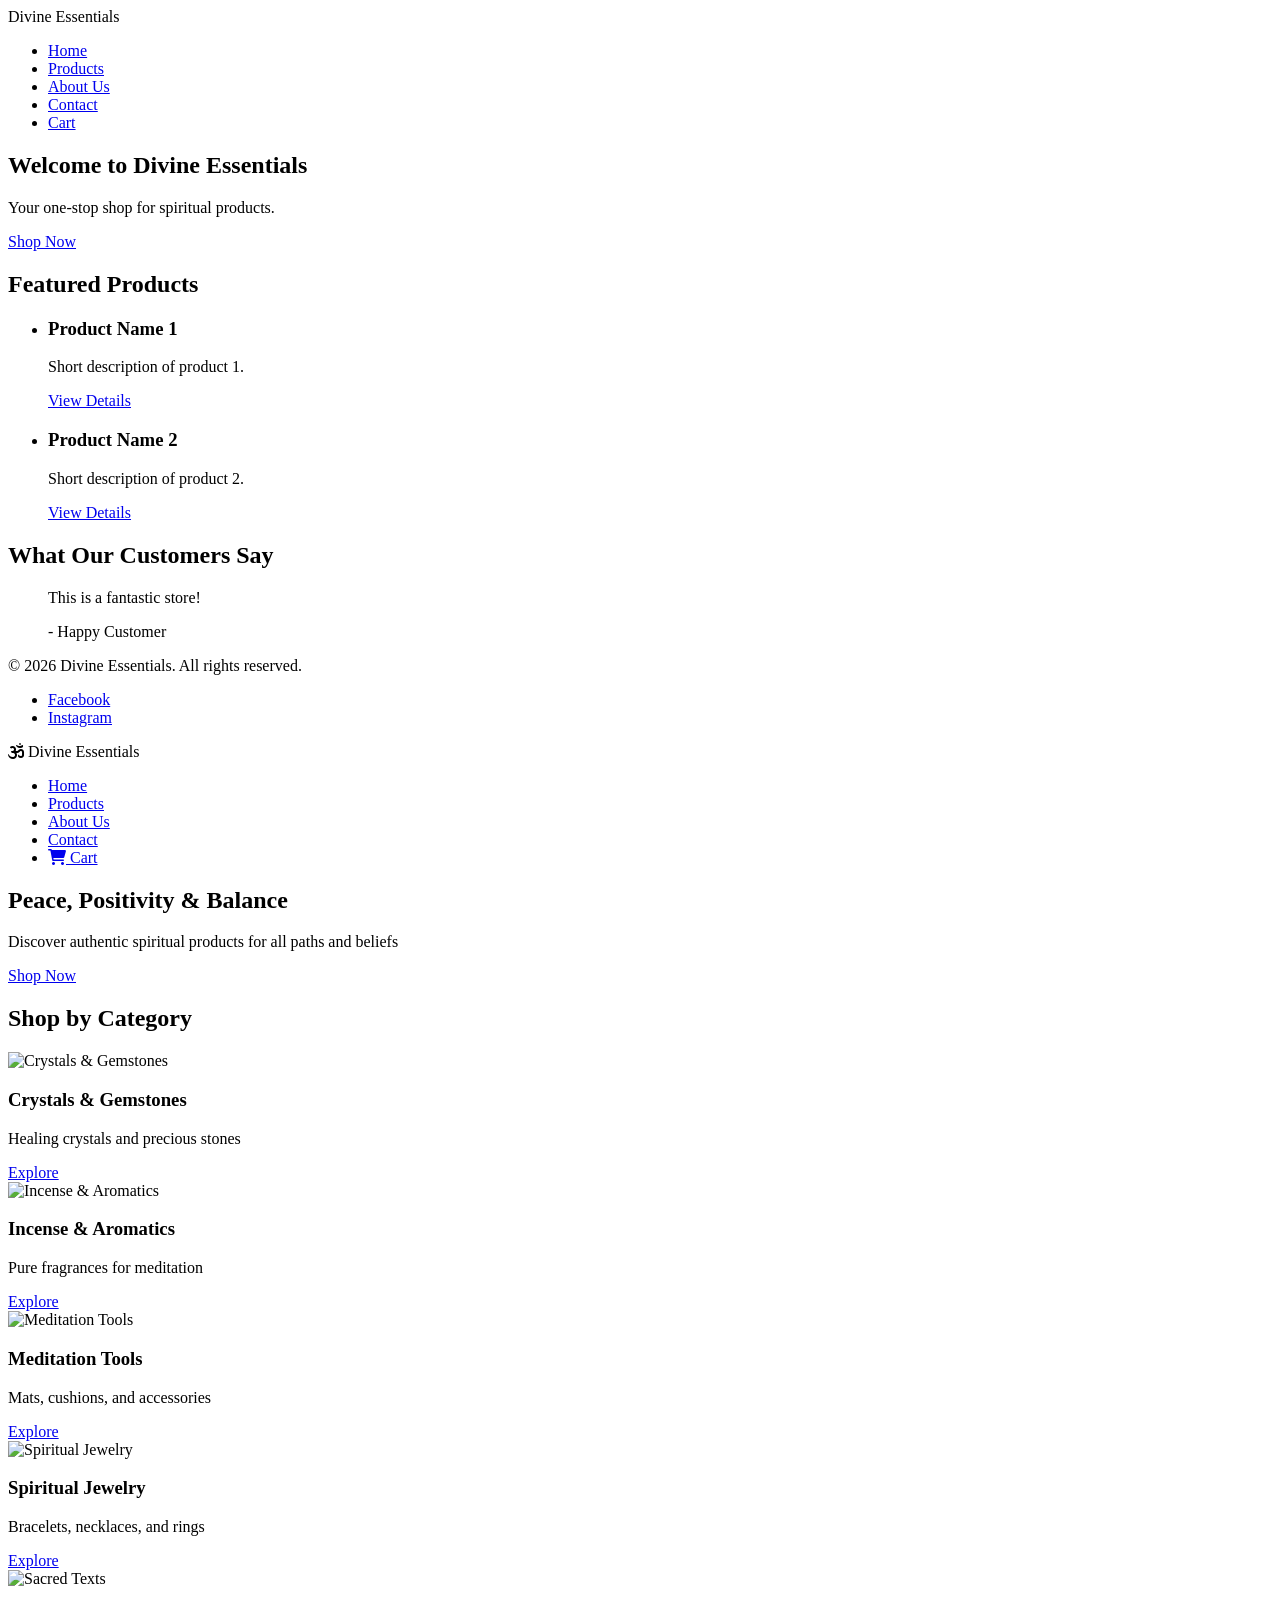
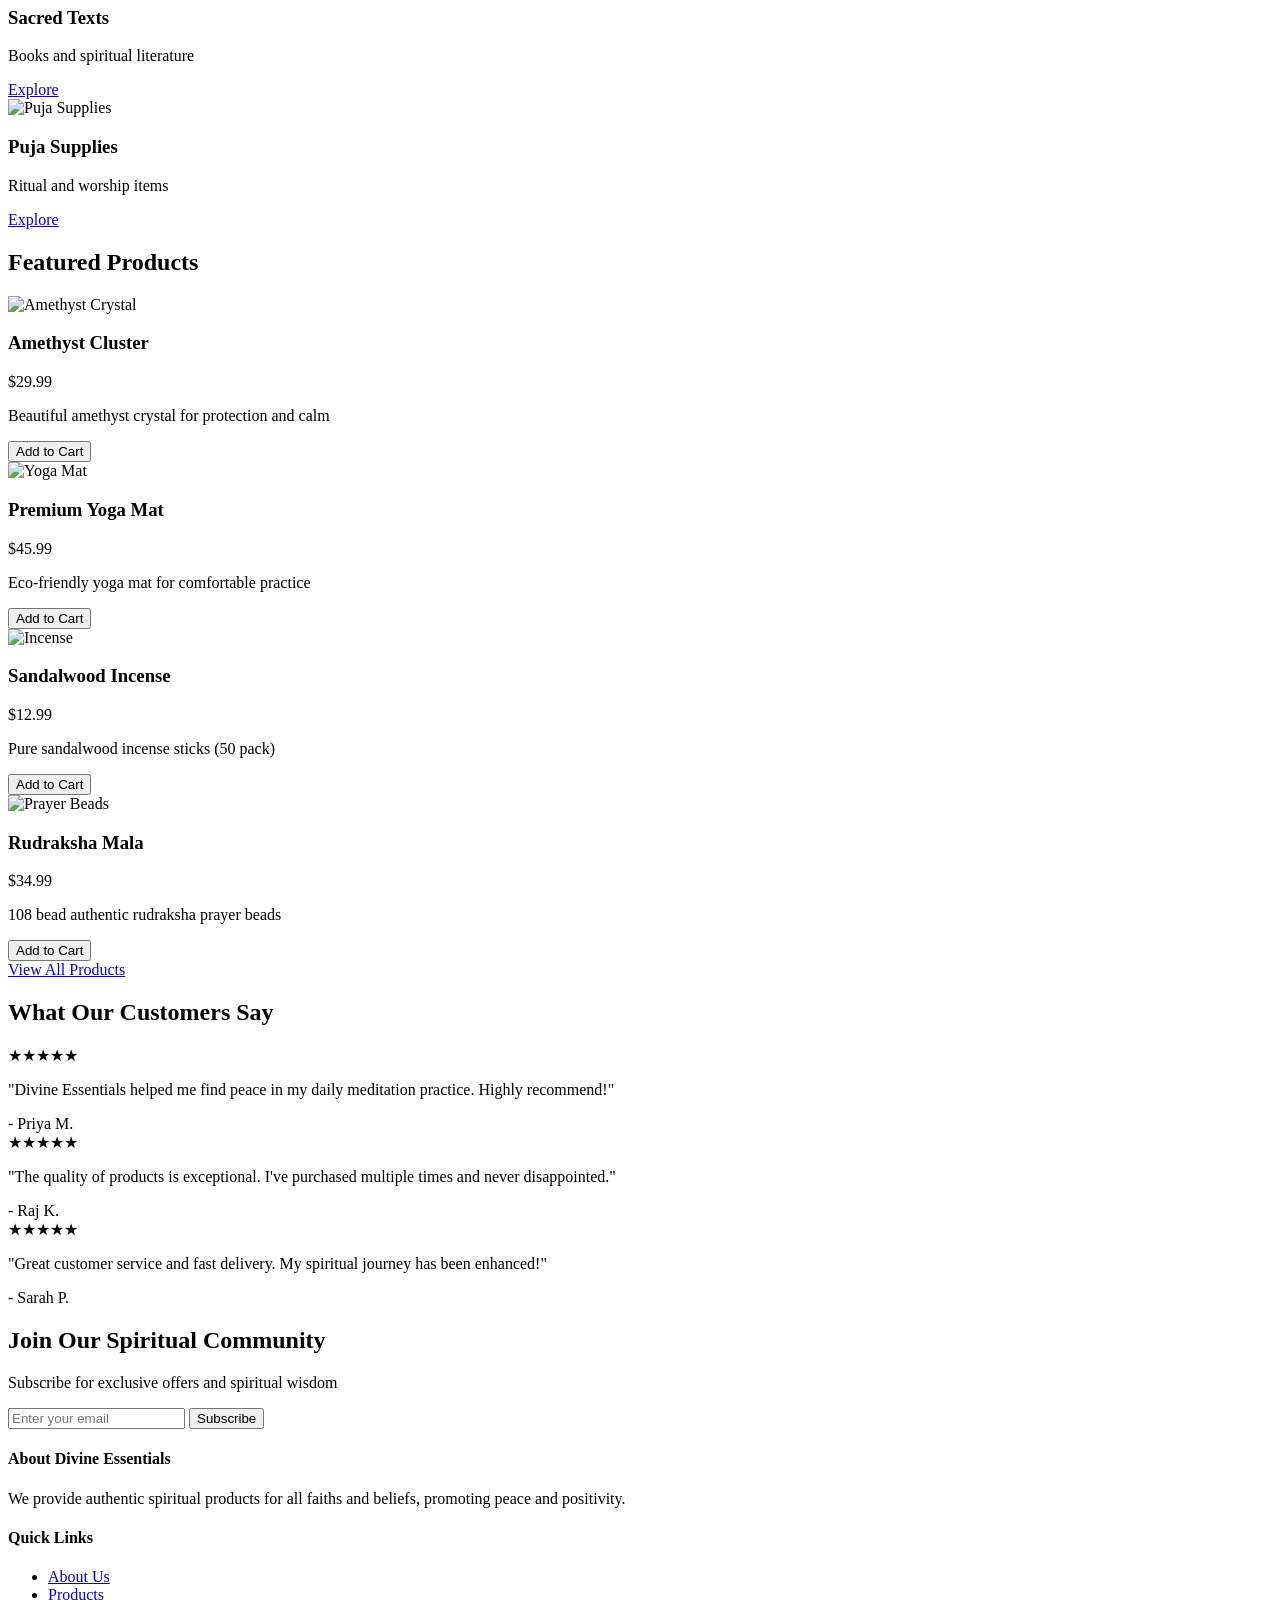
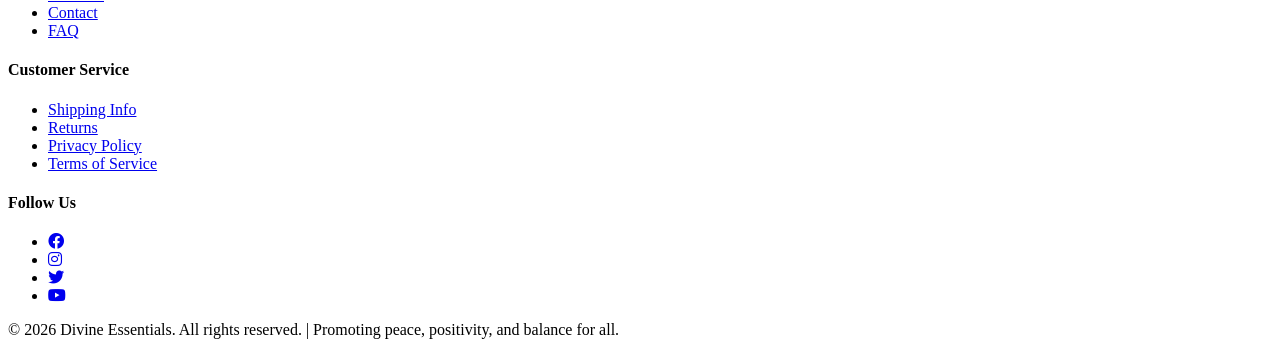
==== commit b242dd24: "Add HTML structure for Divine Essentials website" ====
--- a/index.html
+++ b/index.html
@@ -58,3 +58,204 @@
     <script src="js/app.js"></script>
 </body>
 </html>
+<!DOCTYPE html>
+<html lang="en">
+<head>
+    <meta charset="UTF-8">
+    <meta name="viewport" content="width=device-width, initial-scale=1.0">
+    <title>Divine Essentials - Spiritual Products & Wellness</title>
+    <link rel="stylesheet" href="css/style.css">
+    <link rel="stylesheet" href="https://cdnjs.cloudflare.com/ajax/libs/font-awesome/6.0.0/css/all.min.css">
+</head>
+<body>
+    <!-- Navigation Header -->
+    <header class="header">
+        <div class="container">
+            <div class="logo">
+                <i class="fas fa-om"></i> Divine Essentials
+            </div>
+            <nav class="nav">
+                <ul>
+                    <li><a href="index.html" class="active">Home</a></li>
+                    <li><a href="products.html">Products</a></li>
+                    <li><a href="about.html">About Us</a></li>
+                    <li><a href="contact.html">Contact</a></li>
+                    <li><a href="cart.html"><i class="fas fa-shopping-cart"></i> Cart</a></li>
+                </ul>
+            </nav>
+        </div>
+    </header>
+
+    <!-- Hero Section -->
+    <section class="hero">
+        <div class="hero-content">
+            <h1>Peace, Positivity & Balance</h1>
+            <p>Discover authentic spiritual products for all paths and beliefs</p>
+            <a href="products.html" class="btn btn-primary">Shop Now</a>
+        </div>
+    </section>
+
+    <!-- Featured Categories -->
+    <section class="categories">
+        <div class="container">
+            <h2>Shop by Category</h2>
+            <div class="category-grid">
+                <div class="category-card">
+                    <img src="images/crystals.jpg" alt="Crystals & Gemstones">
+                    <h3>Crystals & Gemstones</h3>
+                    <p>Healing crystals and precious stones</p>
+                    <a href="products.html?category=crystals">Explore</a>
+                </div>
+                <div class="category-card">
+                    <img src="images/incense.jpg" alt="Incense & Aromatics">
+                    <h3>Incense & Aromatics</h3>
+                    <p>Pure fragrances for meditation</p>
+                    <a href="products.html?category=incense">Explore</a>
+                </div>
+                <div class="category-card">
+                    <img src="images/meditation.jpg" alt="Meditation Tools">
+                    <h3>Meditation Tools</h3>
+                    <p>Mats, cushions, and accessories</p>
+                    <a href="products.html?category=meditation">Explore</a>
+                </div>
+                <div class="category-card">
+                    <img src="images/jewelry.jpg" alt="Spiritual Jewelry">
+                    <h3>Spiritual Jewelry</h3>
+                    <p>Bracelets, necklaces, and rings</p>
+                    <a href="products.html?category=jewelry">Explore</a>
+                </div>
+                <div class="category-card">
+                    <img src="images/books.jpg" alt="Sacred Texts">
+                    <h3>Sacred Texts</h3>
+                    <p>Books and spiritual literature</p>
+                    <a href="products.html?category=books">Explore</a>
+                </div>
+                <div class="category-card">
+                    <img src="images/puja.jpg" alt="Puja Supplies">
+                    <h3>Puja Supplies</h3>
+                    <p>Ritual and worship items</p>
+                    <a href="products.html?category=puja">Explore</a>
+                </div>
+            </div>
+        </div>
+    </section>
+
+    <!-- Featured Products -->
+    <section class="featured-products">
+        <div class="container">
+            <h2>Featured Products</h2>
+            <div class="products-grid">
+                <div class="product-card">
+                    <img src="images/product1.jpg" alt="Amethyst Crystal">
+                    <h3>Amethyst Cluster</h3>
+                    <p class="price">$29.99</p>
+                    <p class="description">Beautiful amethyst crystal for protection and calm</p>
+                    <button class="btn btn-secondary" onclick="addToCart('Amethyst Cluster', 29.99)">Add to Cart</button>
+                </div>
+                <div class="product-card">
+                    <img src="images/product2.jpg" alt="Yoga Mat">
+                    <h3>Premium Yoga Mat</h3>
+                    <p class="price">$45.99</p>
+                    <p class="description">Eco-friendly yoga mat for comfortable practice</p>
+                    <button class="btn btn-secondary" onclick="addToCart('Premium Yoga Mat', 45.99)">Add to Cart</button>
+                </div>
+                <div class="product-card">
+                    <img src="images/product3.jpg" alt="Incense">
+                    <h3>Sandalwood Incense</h3>
+                    <p class="price">$12.99</p>
+                    <p class="description">Pure sandalwood incense sticks (50 pack)</p>
+                    <button class="btn btn-secondary" onclick="addToCart('Sandalwood Incense', 12.99)">Add to Cart</button>
+                </div>
+                <div class="product-card">
+                    <img src="images/product4.jpg" alt="Prayer Beads">
+                    <h3>Rudraksha Mala</h3>
+                    <p class="price">$34.99</p>
+                    <p class="description">108 bead authentic rudraksha prayer beads</p>
+                    <button class="btn btn-secondary" onclick="addToCart('Rudraksha Mala', 34.99)">Add to Cart</button>
+                </div>
+            </div>
+            <a href="products.html" class="btn btn-primary">View All Products</a>
+        </div>
+    </section>
+
+    <!-- Testimonials -->
+    <section class="testimonials">
+        <div class="container">
+            <h2>What Our Customers Say</h2>
+            <div class="testimonial-grid">
+                <div class="testimonial-card">
+                    <div class="stars">★★★★★</div>
+                    <p>"Divine Essentials helped me find peace in my daily meditation practice. Highly recommend!"</p>
+                    <footer>- Priya M.</footer>
+                </div>
+                <div class="testimonial-card">
+                    <div class="stars">★★★★★</div>
+                    <p>"The quality of products is exceptional. I've purchased multiple times and never disappointed."</p>
+                    <footer>- Raj K.</footer>
+                </div>
+                <div class="testimonial-card">
+                    <div class="stars">★★★★★</div>
+                    <p>"Great customer service and fast delivery. My spiritual journey has been enhanced!"</p>
+                    <footer>- Sarah P.</footer>
+                </div>
+            </div>
+        </div>
+    </section>
+
+    <!-- Newsletter Signup -->
+    <section class="newsletter">
+        <div class="container">
+            <h2>Join Our Spiritual Community</h2>
+            <p>Subscribe for exclusive offers and spiritual wisdom</p>
+            <form id="newsletterForm">
+                <input type="email" placeholder="Enter your email" required>
+                <button type="submit" class="btn btn-primary">Subscribe</button>
+            </form>
+        </div>
+    </section>
+
+    <!-- Footer -->
+    <footer class="footer">
+        <div class="container">
+            <div class="footer-content">
+                <div class="footer-section">
+                    <h4>About Divine Essentials</h4>
+                    <p>We provide authentic spiritual products for all faiths and beliefs, promoting peace and positivity.</p>
+                </div>
+                <div class="footer-section">
+                    <h4>Quick Links</h4>
+                    <ul>
+                        <li><a href="about.html">About Us</a></li>
+                        <li><a href="products.html">Products</a></li>
+                        <li><a href="contact.html">Contact</a></li>
+                        <li><a href="faq.html">FAQ</a></li>
+                    </ul>
+                </div>
+                <div class="footer-section">
+                    <h4>Customer Service</h4>
+                    <ul>
+                        <li><a href="#">Shipping Info</a></li>
+                        <li><a href="#">Returns</a></li>
+                        <li><a href="#">Privacy Policy</a></li>
+                        <li><a href="#">Terms of Service</a></li>
+                    </ul>
+                </div>
+                <div class="footer-section">
+                    <h4>Follow Us</h4>
+                    <ul class="social-links">
+                        <li><a href="#"><i class="fab fa-facebook"></i></a></li>
+                        <li><a href="#"><i class="fab fa-instagram"></i></a></li>
+                        <li><a href="#"><i class="fab fa-twitter"></i></a></li>
+                        <li><a href="#"><i class="fab fa-youtube"></i></a></li>
+                    </ul>
+                </div>
+            </div>
+            <div class="footer-bottom">
+                <p>&copy; 2026 Divine Essentials. All rights reserved. | Promoting peace, positivity, and balance for all.</p>
+            </div>
+        </div>
+    </footer>
+
+    <script src="js/app.js"></script>
+</body>
+</html>
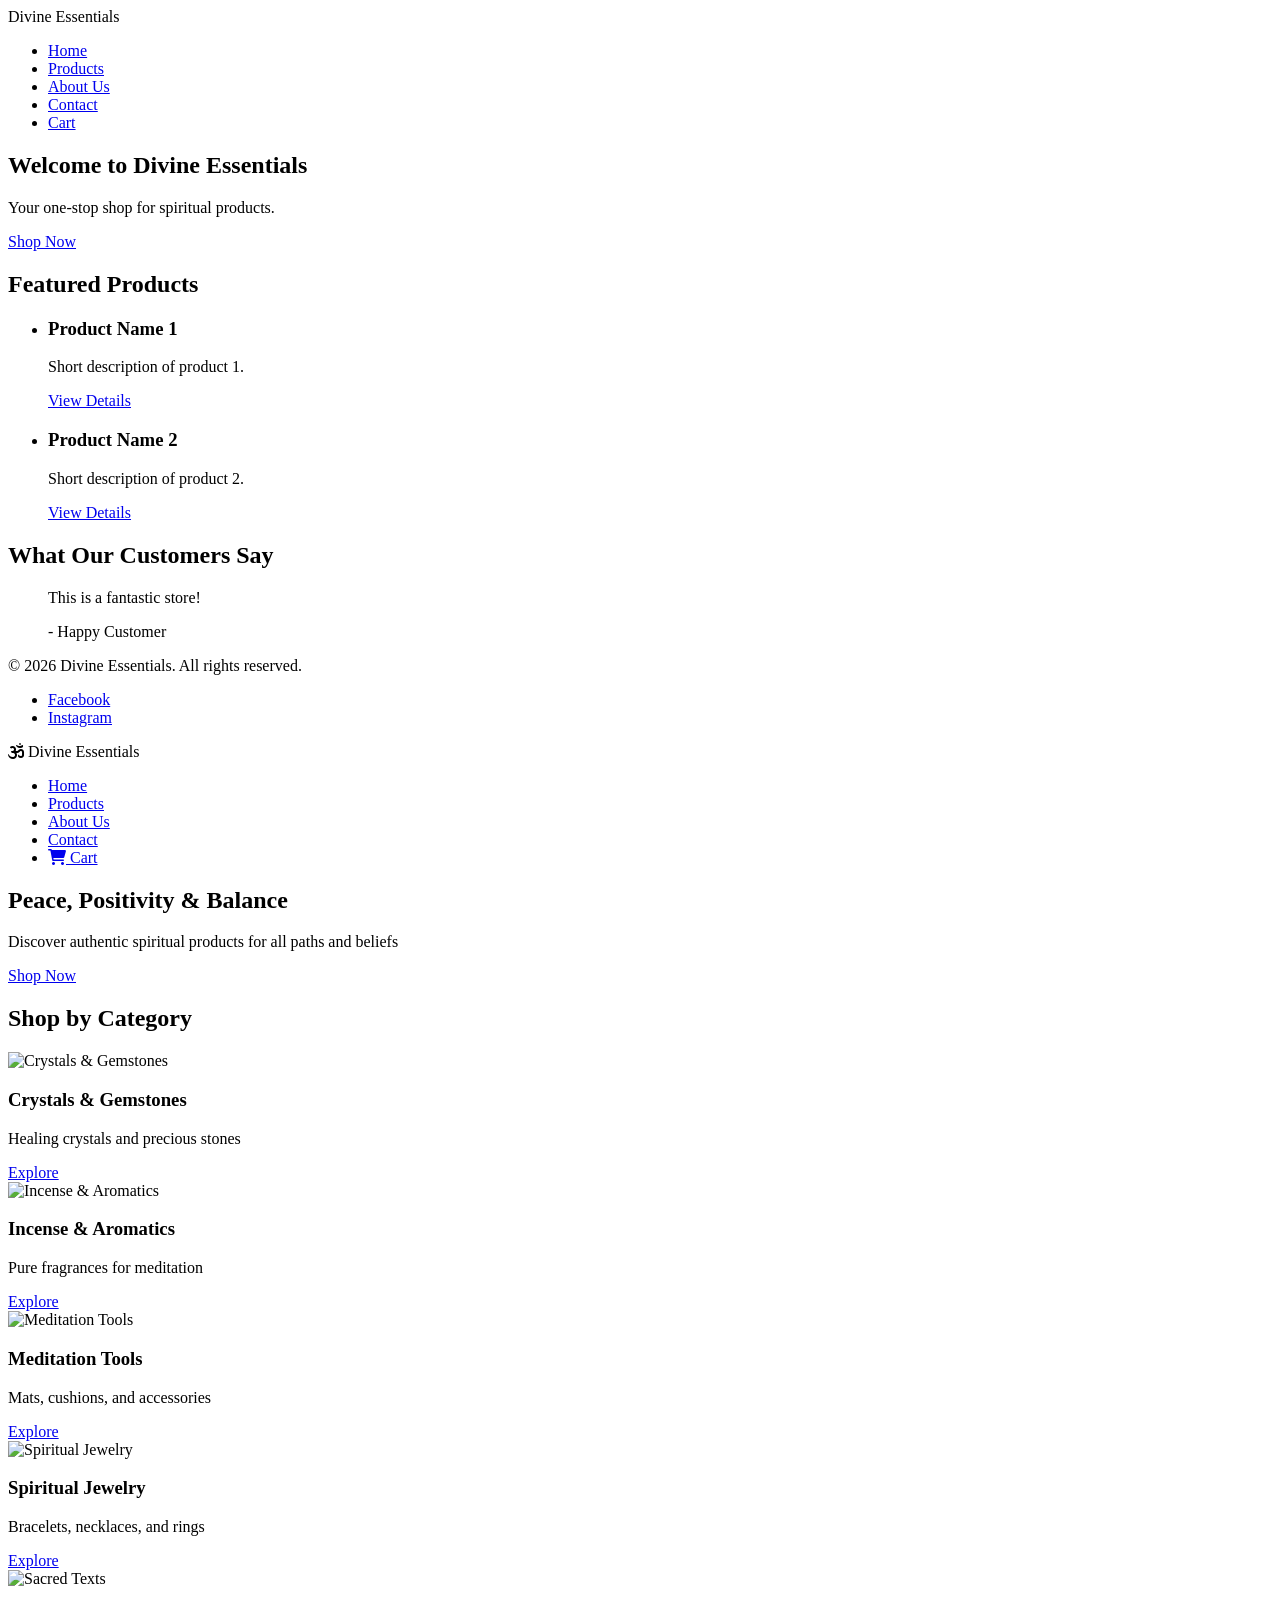
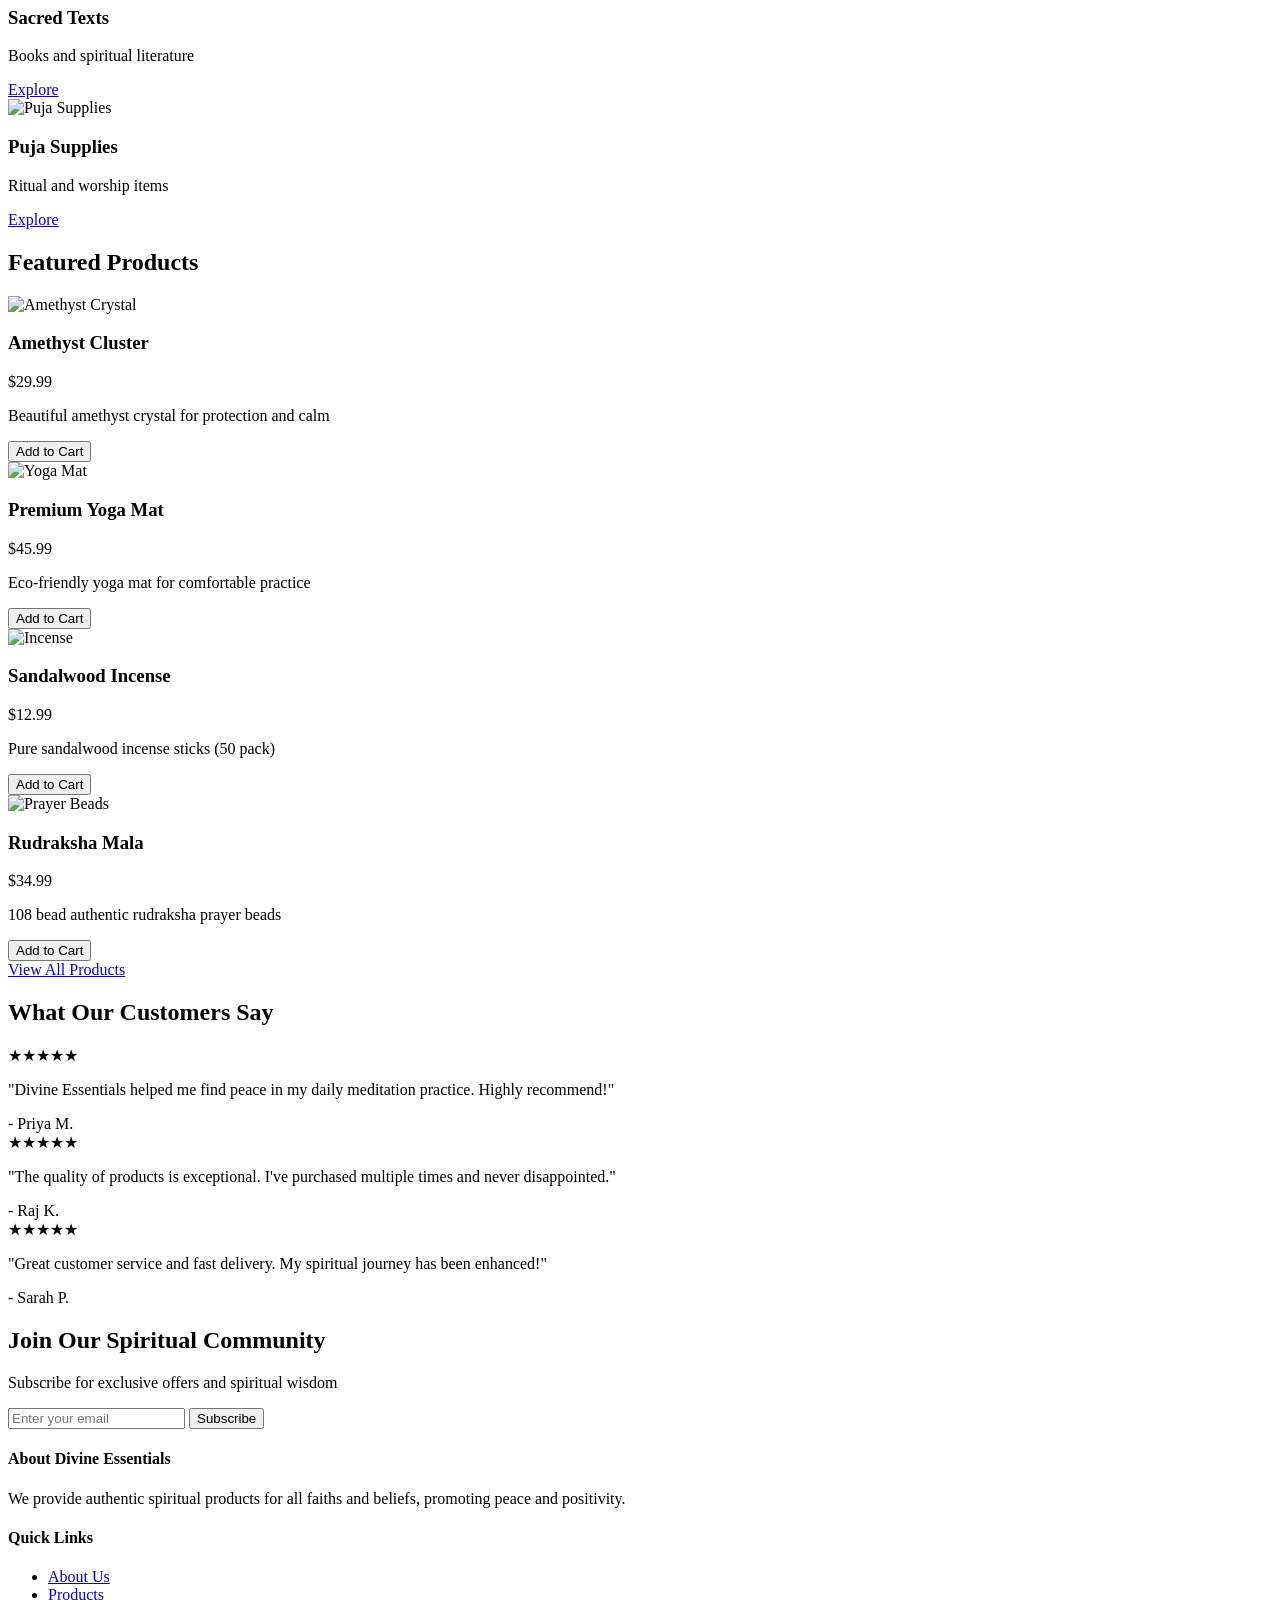
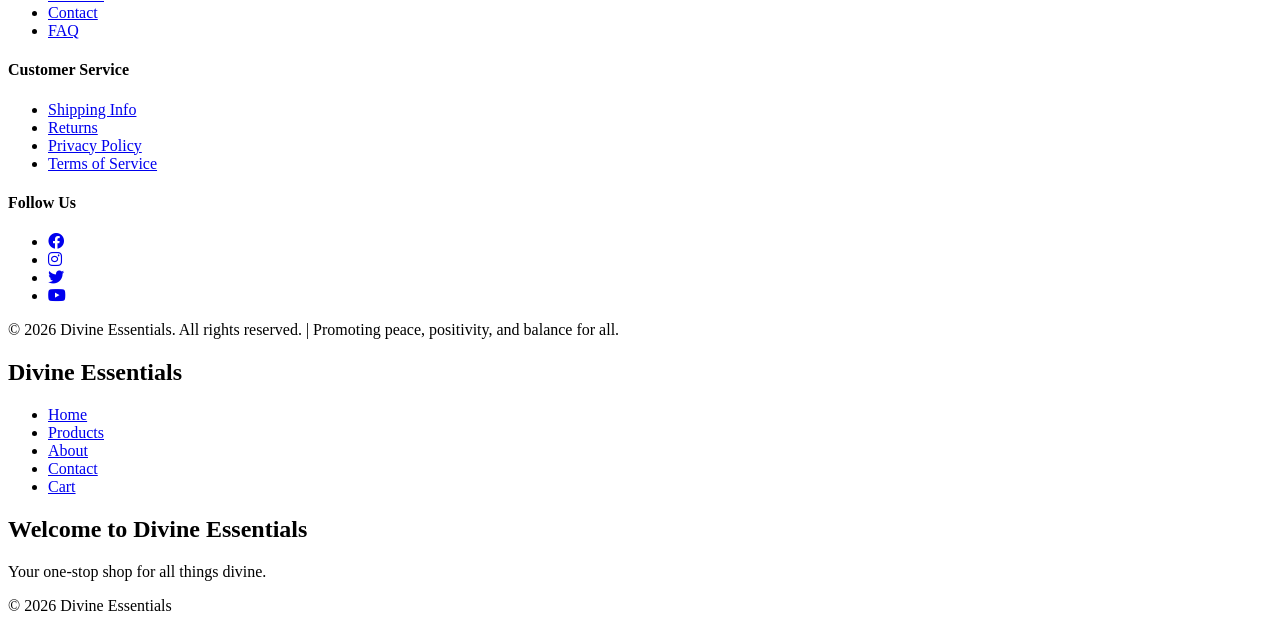
==== commit a7728ac6: "Add basic structure for Divine Essentials website" ====
--- a/index.html
+++ b/index.html
@@ -259,3 +259,37 @@
     <script src="js/app.js"></script>
 </body>
 </html>
+
+<!DOCTYPE html>
+<html lang="en">
+<head>
+    <meta charset="UTF-8">
+    <meta name="viewport" content="width=device-width, initial-scale=1.0">
+    <link rel="stylesheet" href="css/style.css">
+    <title>Divine Essentials</title>
+</head>
+<body>
+    <header>
+        <nav>
+            <h1>Divine Essentials</h1>
+            <ul>
+                <li><a href="index.html">Home</a></li>
+                <li><a href="products.html">Products</a></li>
+                <li><a href="about.html">About</a></li>
+                <li><a href="contact.html">Contact</a></li>
+                <li><a href="cart.html">Cart</a></li>
+            </ul>
+        </nav>
+    </header>
+    <main>
+        <section>
+            <h2>Welcome to Divine Essentials</h2>
+            <p>Your one-stop shop for all things divine.</p>
+        </section>
+    </main>
+    <footer>
+        <p>&copy; 2026 Divine Essentials</p>
+    </footer>
+    <script src="js/app.js"></script>
+</body>
+</html>
